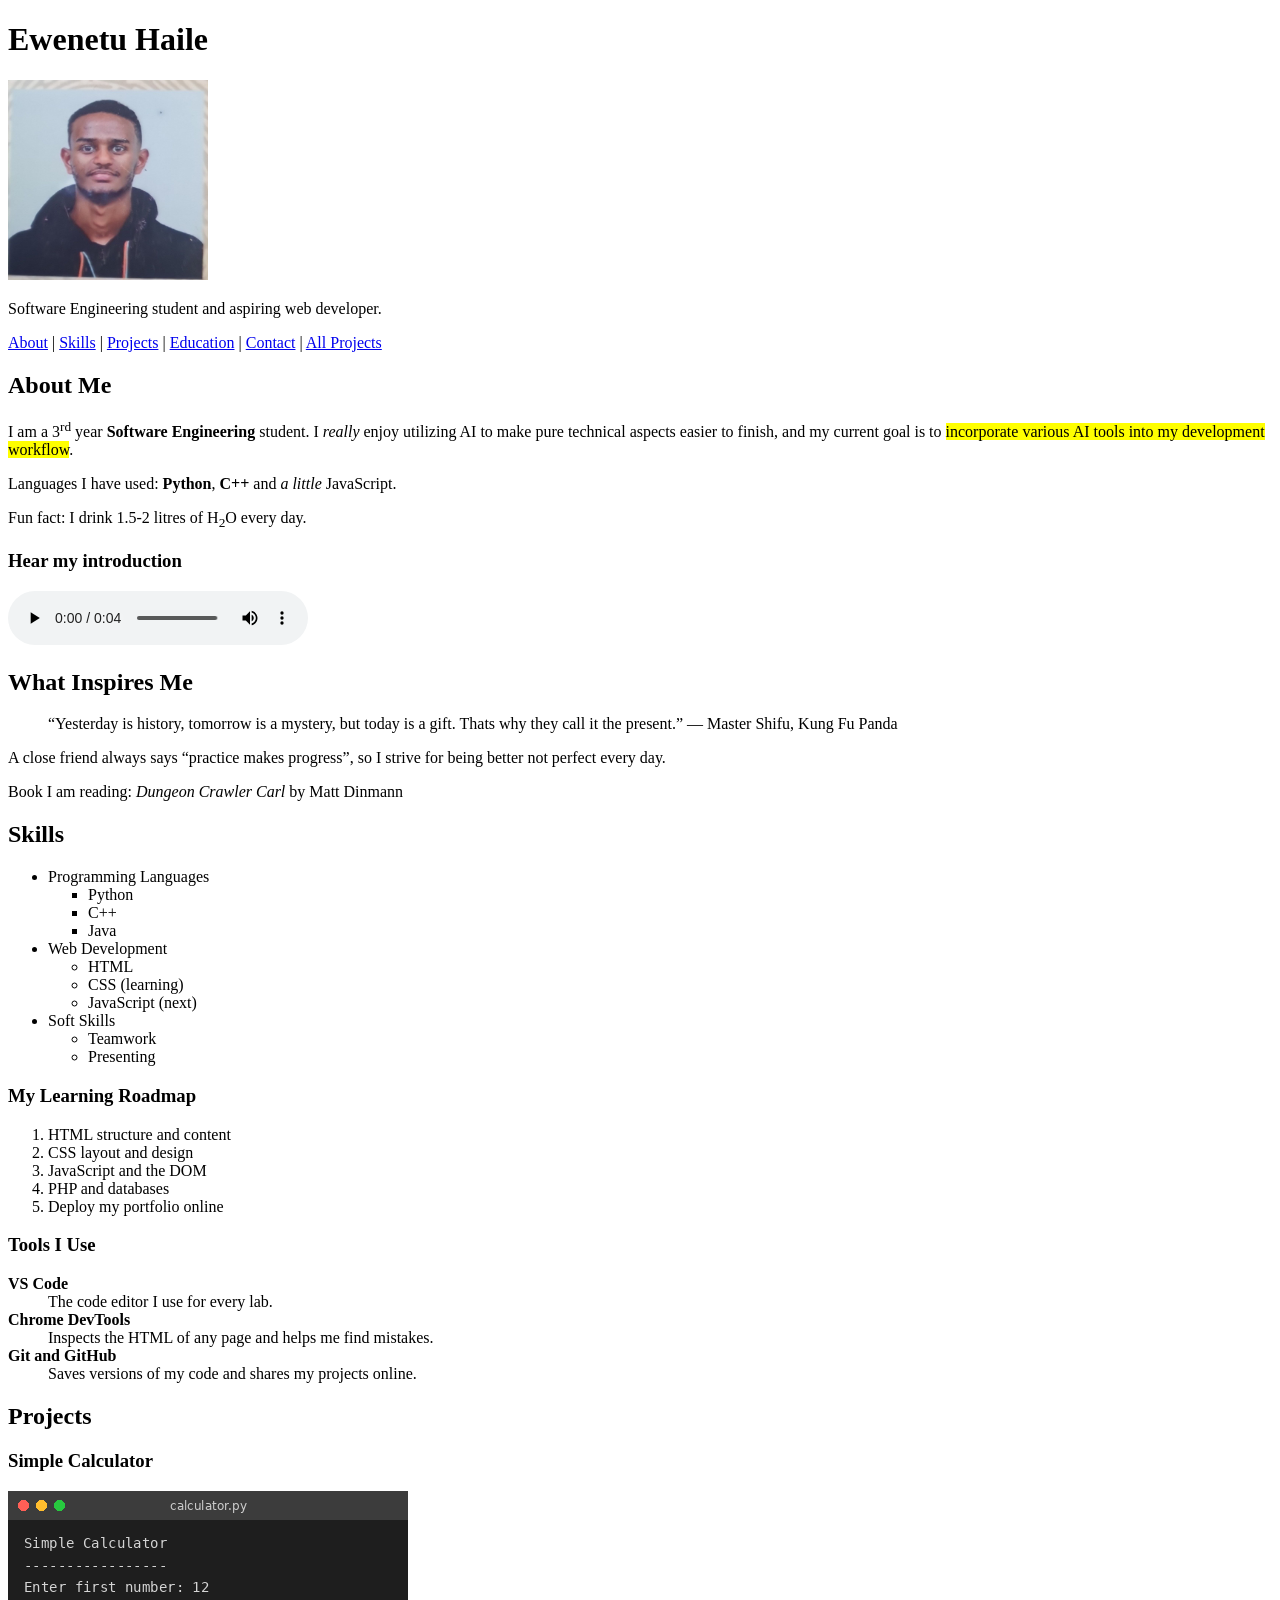
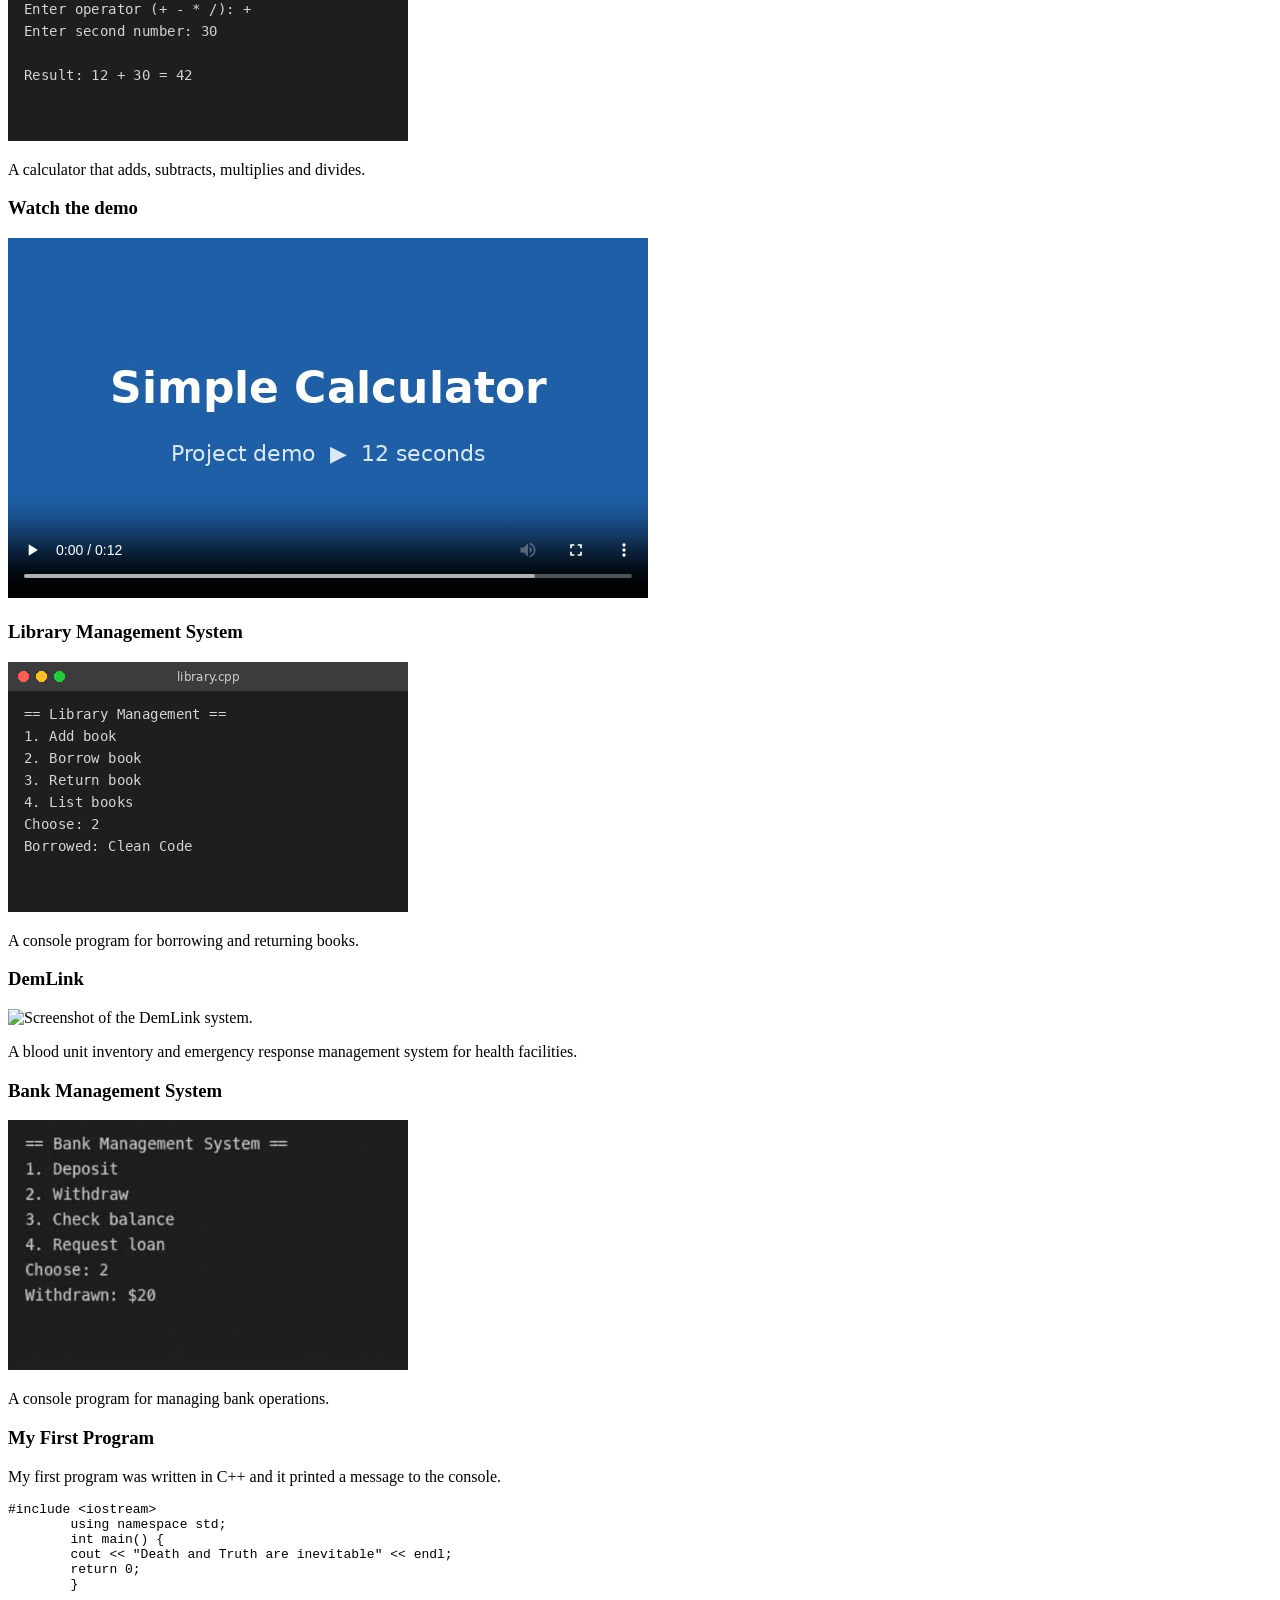
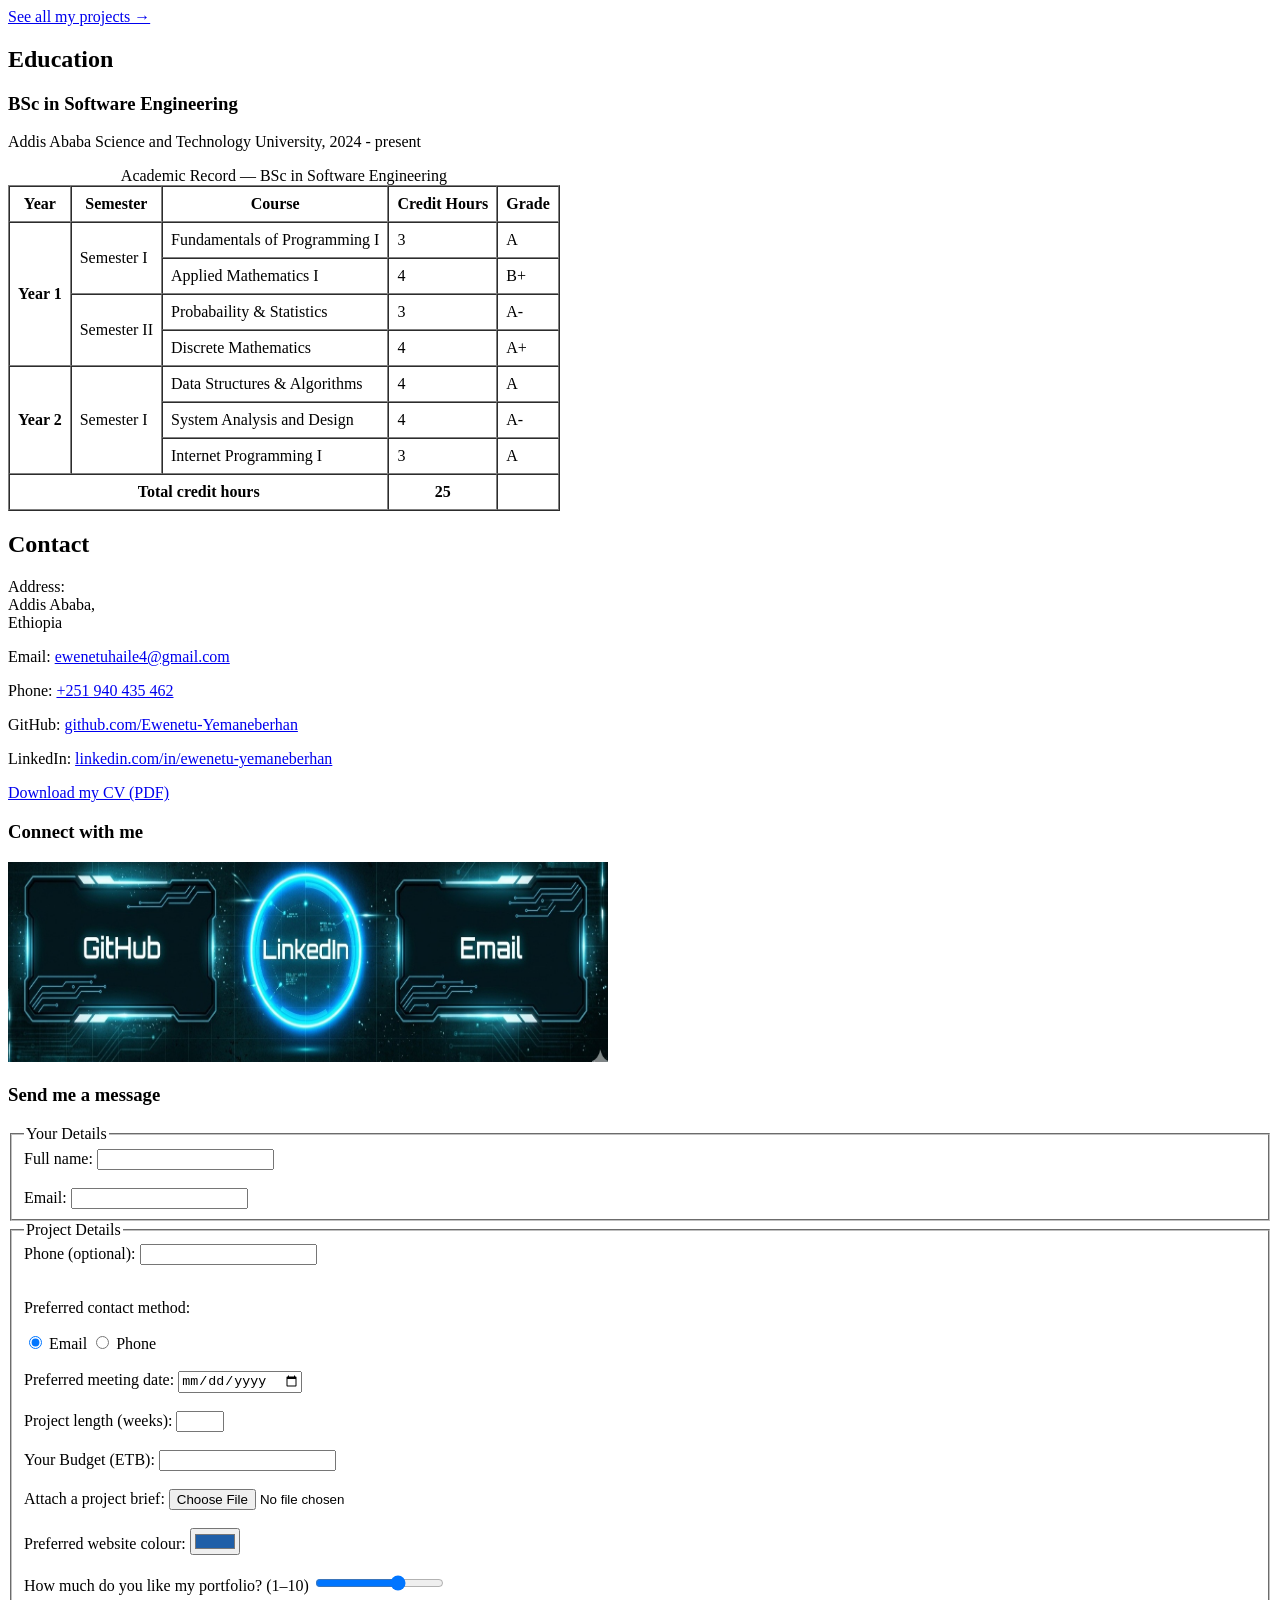
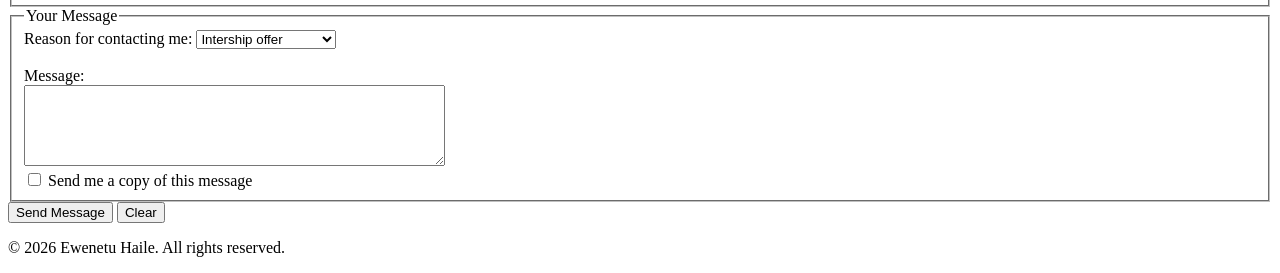
==== index.html @ 0f1acca6 "(L-11)Added audio and video files" ====
<!DOCTYPE html>
<html lang="en">
<head>
    <meta charset="UTF-8">
    <meta name="viewport" content="width=device-width, initial-scale=1.0">
    <meta name="description" content="Portfolio of Ewenetu Haile, Software Engineering
    student and aspiring web developer in Addis Ababa.">
    <meta name="keywords" content="Ewenetu Haile, portfolio, software engineering, web
    developer, HTML">
    <meta name="author" content="Ewenetu Haile">
    <title>Ewenetu Haile | Portfolio</title>
    <link rel="icon" type="image/jpg" href="images/favicon.jpg">
</head>
<body>
<header> 
    <h1>Ewenetu Haile</h1>
    <img src="images/profile.jpg" alt="Portrait of Ewenetu Haile smiling"
     title="Ewenetu Haile" width="200" height="200">
    <p>Software Engineering student and aspiring web developer.</p>
    <nav>
        <a href="#about">About</a> |
        <a href="#skills">Skills</a> |
        <a href="#projects">Projects</a> |
        <a href="#education">Education</a> |
        <a href="#contact">Contact</a> |
        <a href="projects.html">All Projects</a>
    </nav>
</header>
<main>

    <section id="about">
        <h2>About Me</h2>
        <p>I am a 3<sup>rd</sup> year <strong>Software Engineering</strong> student.
        I <em>really</em> enjoy utilizing AI to make pure technical aspects easier to finish, and my current goal is to
        <mark>incorporate various AI tools into my development workflow</mark>.</p>
        <p>Languages I have used: <b>Python</b>, <b>C++</b> and <i>a little</i>
        JavaScript.</p>
        <p>Fun fact: I drink 1.5-2 litres of H<sub>2</sub>O every day.</p>
    <h3>Hear my introduction</h3>
    <audio controls>
        <source src="media/intro.mp3" type="audio/mpeg">
        Your browser does not support the audio element.
    </audio>
    </section>
    <aside>

        <h2>What Inspires Me</h2>
        <blockquote>
        “Yesterday is history, tomorrow is a mystery, but today is a gift. Thats why they call it the present.” — Master Shifu, Kung Fu Panda
        </blockquote>
        <p>A close friend always says <q>practice makes progress</q>, so I strive for being better not perfect every day.</p>
        <p>Book I am reading: <cite>Dungeon Crawler Carl</cite> by Matt Dinmann</p>
    </aside>

    
    <section id="skills">
    <h2>Skills</h2>
    <ul>
      <li>Programming Languages
        <ul type="square">
            <li>Python</li>
            <li>C++</li>
            <li>Java</li>
        </ul>
        </li>
        <li>Web Development
            <ul type="circle">
                <li>HTML</li>
                <li>CSS (learning)</li>
                <li>JavaScript (next)</li>
            </ul>
        </li>
        <li>Soft Skills
            <ul>
                <li>Teamwork</li>
                <li>Presenting</li>
            </ul>
        </li>
    </ul>
    <h3>My Learning Roadmap</h3>
    <ol type="1">
    <li>HTML structure and content</li>
    <li>CSS layout and design</li>
    <li>JavaScript and the DOM</li>
    <li>PHP and databases</li>
    <li>Deploy my portfolio online</li>
    </ol>

    <h3>Tools I Use</h3>
    <dl>
    <dt><b>VS Code</b></dt>
    <dd>The code editor I use for every lab.</dd>
    <dt><b>Chrome DevTools</b></dt>
    <dd>Inspects the HTML of any page and helps me find mistakes.</dd>
    <dt><b>Git and GitHub</b></dt>
    <dd>Saves versions of my code and shares my projects online.</dd>
    </dl>
</section>

    <section id="projects">
    <h2>Projects</h2>
    <article>
        <h3>Simple Calculator</h3>
        <img src="images/project-calculator.png" alt="Screenshot of the calculator showing 12
        + 30 = 42"
        width="400" height="250">
        <p>A calculator that adds, subtracts, multiplies and divides.</p>
    <h3>Watch the demo</h3>
        <video controls poster="images/project-demo-poster.jpg" width="640" height="360">
        <source src="media/project-demo.mp4" type="video/mp4">
        <source src="media/project-demo.webm" type="video/webm">
        <track src="media/project-demo.vtt" kind="captions" srclang="en" label="English"
    default>
        Your browser does not support the video tag.
    </video>
    
    </article>
    <article>
        <h3>Library Management System</h3>
        <img src="images/project-library.png" alt="Screenshot of the library management system showing borrow function."
        width="400" height="250">
        <p>A console program for borrowing and returning books.</p>
    </article>
    <article>
        <h3>DemLink</h3>
        <img src="images/project-demlink.jpg" alt="Screenshot of the DemLink system."
        width="400" height="250">
        <p>A blood unit inventory and emergency response management system for health facilities.</p>
    </article>
    <article>
        <h3>Bank Management System</h3>
        <img src="images/project-bank.jpg" alt="Screenshot of the bank management system."
        width="400" height="250">
        <p>A console program for managing bank operations.</p>
    </article>
    <article>
        <h3>My First Program</h3>
        <p>My first program was written in C++ and it printed a message to the console.</p>
        <pre><code>#include &ltiostream&gt
        using namespace std;
        int main() {
        cout &lt&lt "Death and Truth are inevitable" &lt&lt endl;
        return 0;
        }</code></pre>
    </article>
    <p><a href="projects.html">See all my projects →</a></p>
    </section>
   

    <section id="education">
    <h2>Education</h2>
    <h3>BSc in Software Engineering</h3>
    <p>Addis Ababa Science and Technology University, 2024 - present</p>
    <table border="1" cellpadding="8" cellspacing="0">
        <caption>Academic Record — BSc in Software Engineering</caption>
        <thead>
            <tr>
                <th>Year</th>
                <th>Semester</th>
                <th>Course</th>
                <th>Credit Hours</th>
                <th>Grade</th>
            </tr>
        </thead>
        <tbody>
            <tr>
                <th rowspan="4">Year 1</th>
                <td rowspan="2">Semester I</td>
                <td>Fundamentals of Programming I</td>
                <td>3</td>
                <td>A</td>
            </tr>
            <tr>
                <!-- Year and Semester are already covered -->
                <td>Applied Mathematics I</td>
                <td>4</td>
                <td>B+</td>
            </tr>
            <tr>
                <!-- Year is still covered -->
                <td rowspan="2">Semester II</td>
                <td>Probabaility  &amp; Statistics</td>
            <td>3</td>
            <td>A-</td>
        </tr>
        <tr>
            <td>Discrete Mathematics</td>
            <td>4</td>
            <td>A+</td>
        </tr>
        <tr>
            <th rowspan="4">Year 2</th>
            <td rowspan="4">Semester I</td>
            <td>Data Structures &amp; Algorithms</td>
            <td>4</td>
            <td>A</td>
        </tr>
        <tr>
            <td>System Analysis and Design</td>
            <td>4</td>
            <td>A-</td>
        </tr>
        <tr>
            <td>Internet Programming I</td>
            <td>3</td>
            <td>A</td>
        </tr>
    </tbody>
    <tfoot>
        <tr>
            <th colspan="3">Total credit hours</th>
            <th>25</th>
            <th></th>
        </tr>

    </tfoot>
</table>
</section>  
    

    <section id="contact">
    <h2>Contact</h2>
    <p>Address:<br>Addis Ababa,<br>Ethiopia</p>
    <p>Email: <a href="mailto:ewenetuhaile4@gmail.com">ewenetuhaile4@gmail.com</a></p>
    <p>Phone: <a href="tel:+251940435462">+251 940 435 462</a></p>
    <p>GitHub: <a href="https://github.com/Ewenetu-Yemaneberhan">github.com/Ewenetu-Yemaneberhan</a></p>
    <p>LinkedIn: <a
    href="https://www.linkedin.com/in/ewenetu-yemaneberhan">linkedin.com/in/ewenetu-yemaneberhan</a></p>
    <p><a href="files/cv.pdf" download>Download my CV (PDF)</a></p>
    
    <h3>Connect with me</h3>
    <img src="images/connect-banner.jpg" usemap="#connectmap"
    alt="Connect banner: GitHub, LinkedIn, Email" width="600" height="200">
    <map name="connectmap">
    <area shape="rect" coords="20,40,180,160"
    href="https://github.com/Ewenetu-Yemaneberhan" alt="GitHub">
    <area shape="circle" coords="300,100,70"
    href="https://www.linkedin.com/in/ewenetu-yemaneberhan" alt="LinkedIn">
    <area shape="rect" coords="420,40,580,160"
    href="mailto:ewenetuhaile4@gmail.com" alt="Email">
    <h3>Send me a message</h3>
        <form action="thank-you.html" method="post" enctype="multipart/form-data">
        <fieldset>
        <legend>Your Details</legend>
        <label for="fullname">Full name:</label>
        <input type="text" id="fullname" name="fullname" required>
        <br><br>
        <label for="email">Email:</label>
        <input type="email" id="email" name="email" required>
        </fieldset>
        <fieldset>
        <legend>Project Details</legend>
            <label for="phone">Phone (optional):</label>
            <input type="text" id="phone" name="phone"
            pattern="0[79][0-9]{8}" title="10 digits starting with 09 or 07">
            <br><br>
            <p>Preferred contact method:</p>
            <input type="radio" id="by-email" name="contact-method" value="email" checked>
            <label for="by-email">Email</label>
            <input type="radio" id="by-phone" name="contact-method" value="phone">
            <label for="by-phone">Phone</label>
            <br><br>
            <label for="meeting">Preferred meeting date:</label>
            <input type="date" id="meeting" name="meeting" min="2026-11-01">
            <br><br>
            <label for="weeks">Project length (weeks):</label>
            <input type="number" id="weeks" name="weeks" min="1" max="52" step="1">
            <br><br>
            <label for="budget">Your Budget (ETB):</label>
            <input type="number" id="budget" name="budget" min="1000" step="500">
            <br><br>
            <label for="brief">Attach a project brief:</label>
            <input type="file" id="brief" name="brief">
            <br><br>
            <label for="colour">Preferred website colour:</label>
            <input type="color" id="colour" name="colour" value="#1f5fa8">
            <br><br>
            <label for="rating">How much do you like my portfolio? (1–10)</label>
            <input type="range" id="rating" name="rating" min="1" max="10" value="7">
        </fieldset>
        <fieldset>
            <legend>Your Message</legend>

            <label for="reason">Reason for contacting me:</label>
            <select id="reason" name="reason" required>
                <optgroup label="Work">
                    <option value="internship"> Intership offer</option>
                    <option value="freelance">Freelance project</option>
                    <option value="job">Full-time job</option>
                </optgroup>
                <optgroup label="Study">
                    <option value="group-project">Group project</option>
                    <option value="tutoring">Tutoring</option>
                </optgroup>
                <option value="other">Other</option>
            </select>
            <br><br>
            <Label for="message">Message:</Label><br>
            <textarea id="message" name="message" rows="5" cols="50" required></textarea>
            <br>
            <input type="checkbox" id="copy" name="copy" value="yes">
            <label for="copy">Send me a copy of this message</label>
        </fieldset>
        <button type="submit">Send Message</button>
        <button type="reset">Clear</button>
        </form>
    </section>
</main>
<footer>
    <p>&copy; 2026 Ewenetu Haile. All rights reserved.</p>
</footer>
</body>
</html>
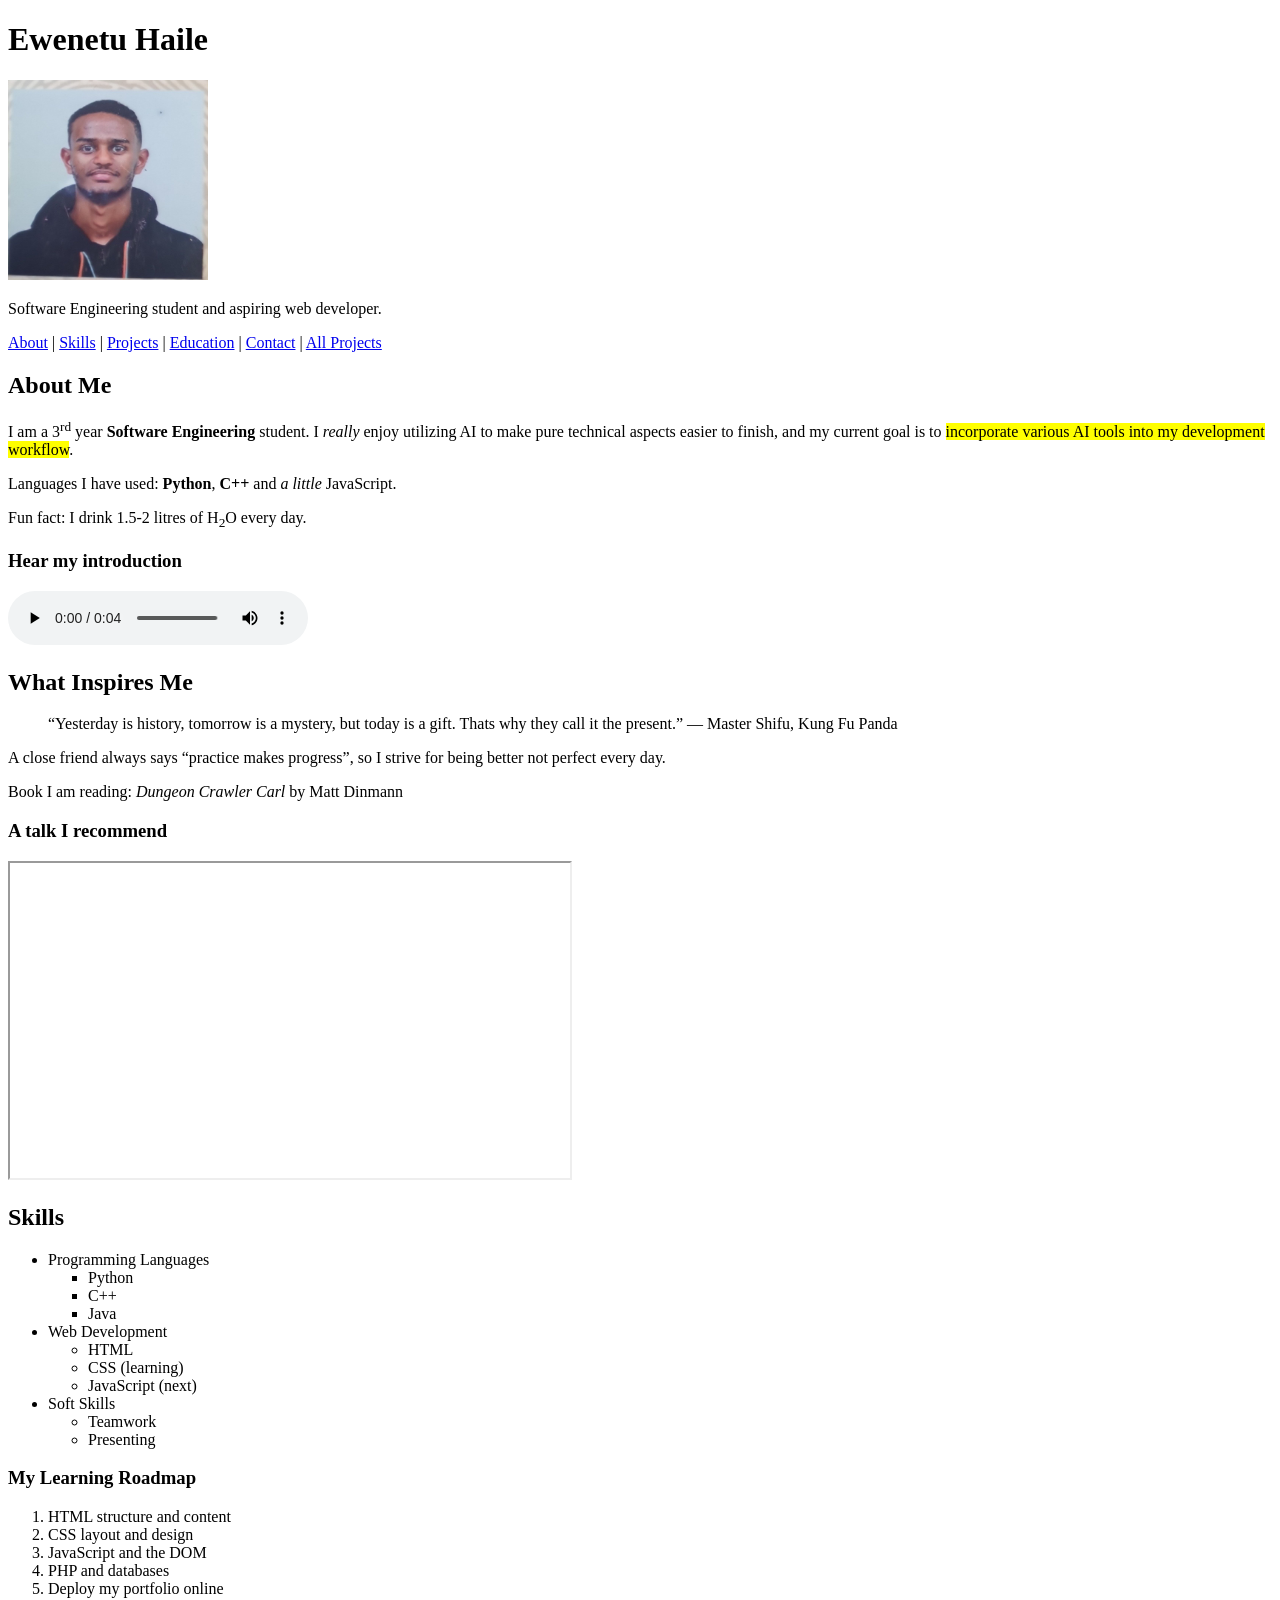
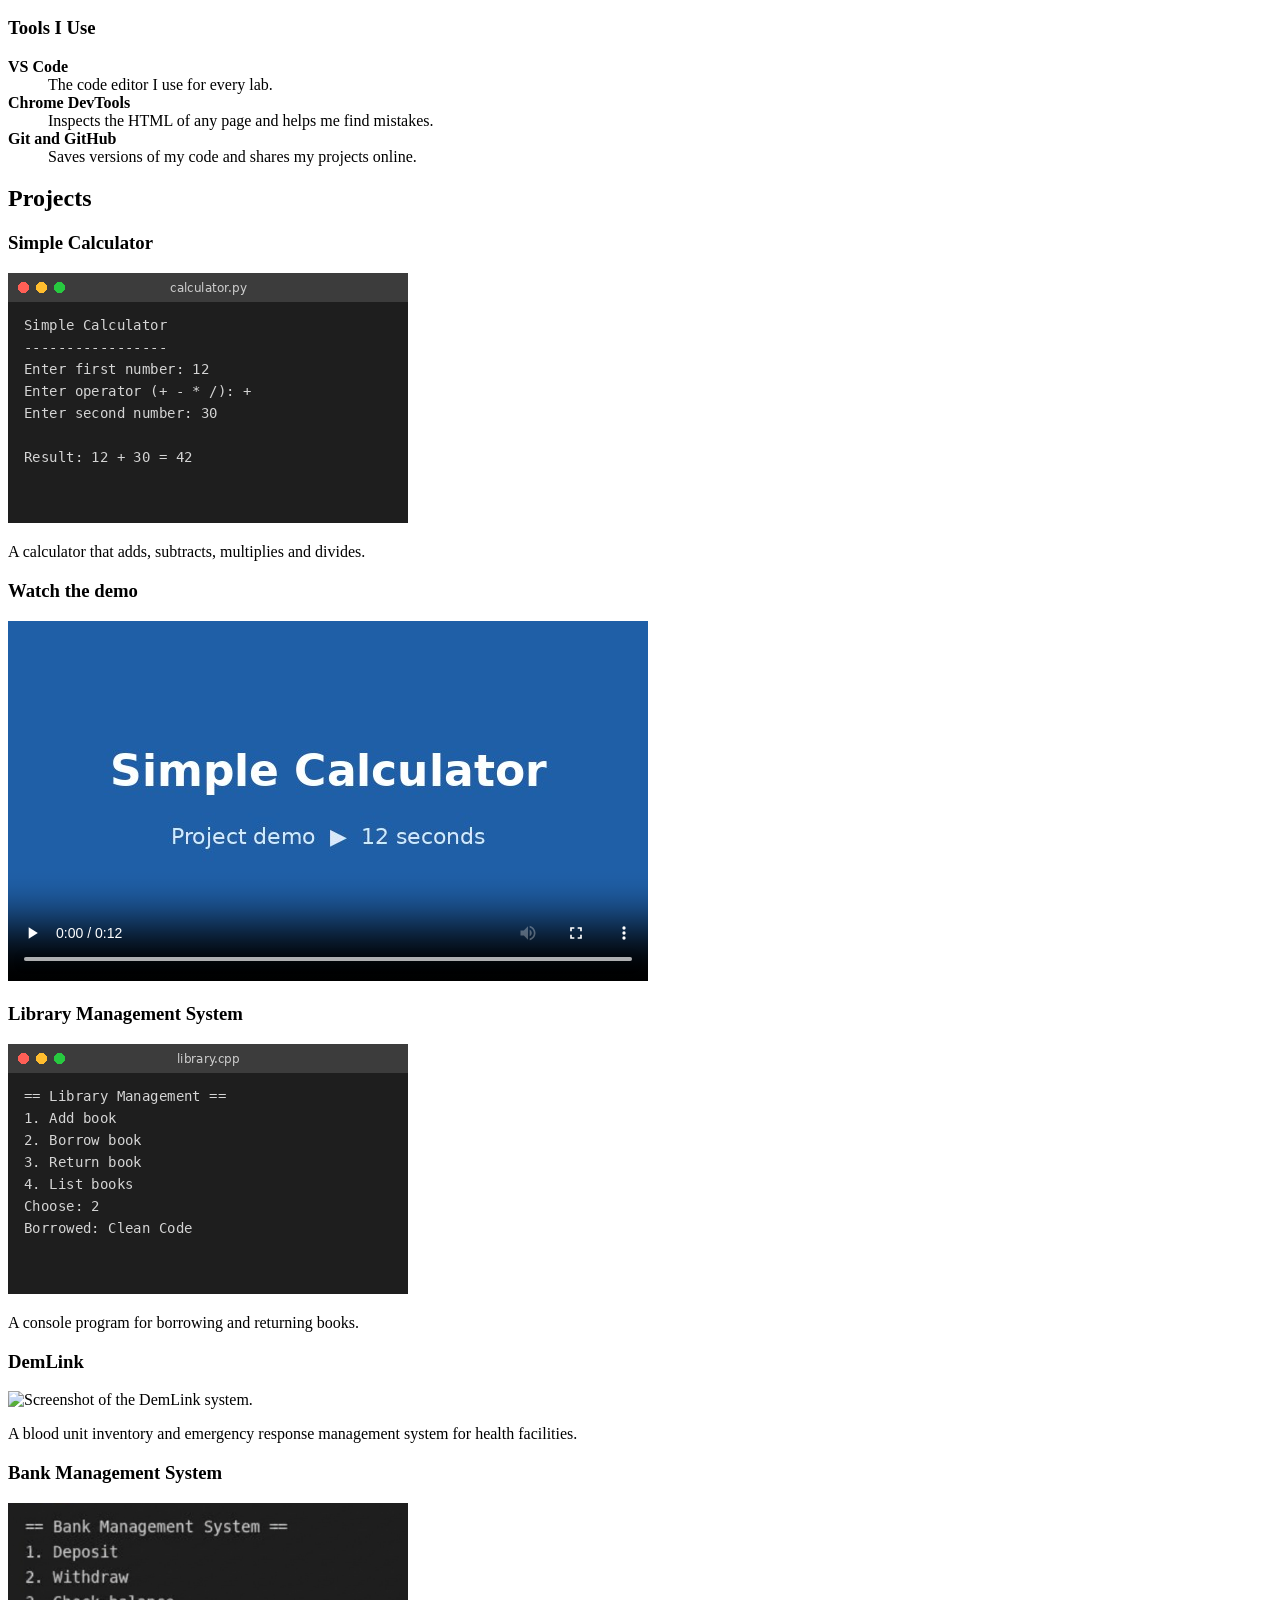
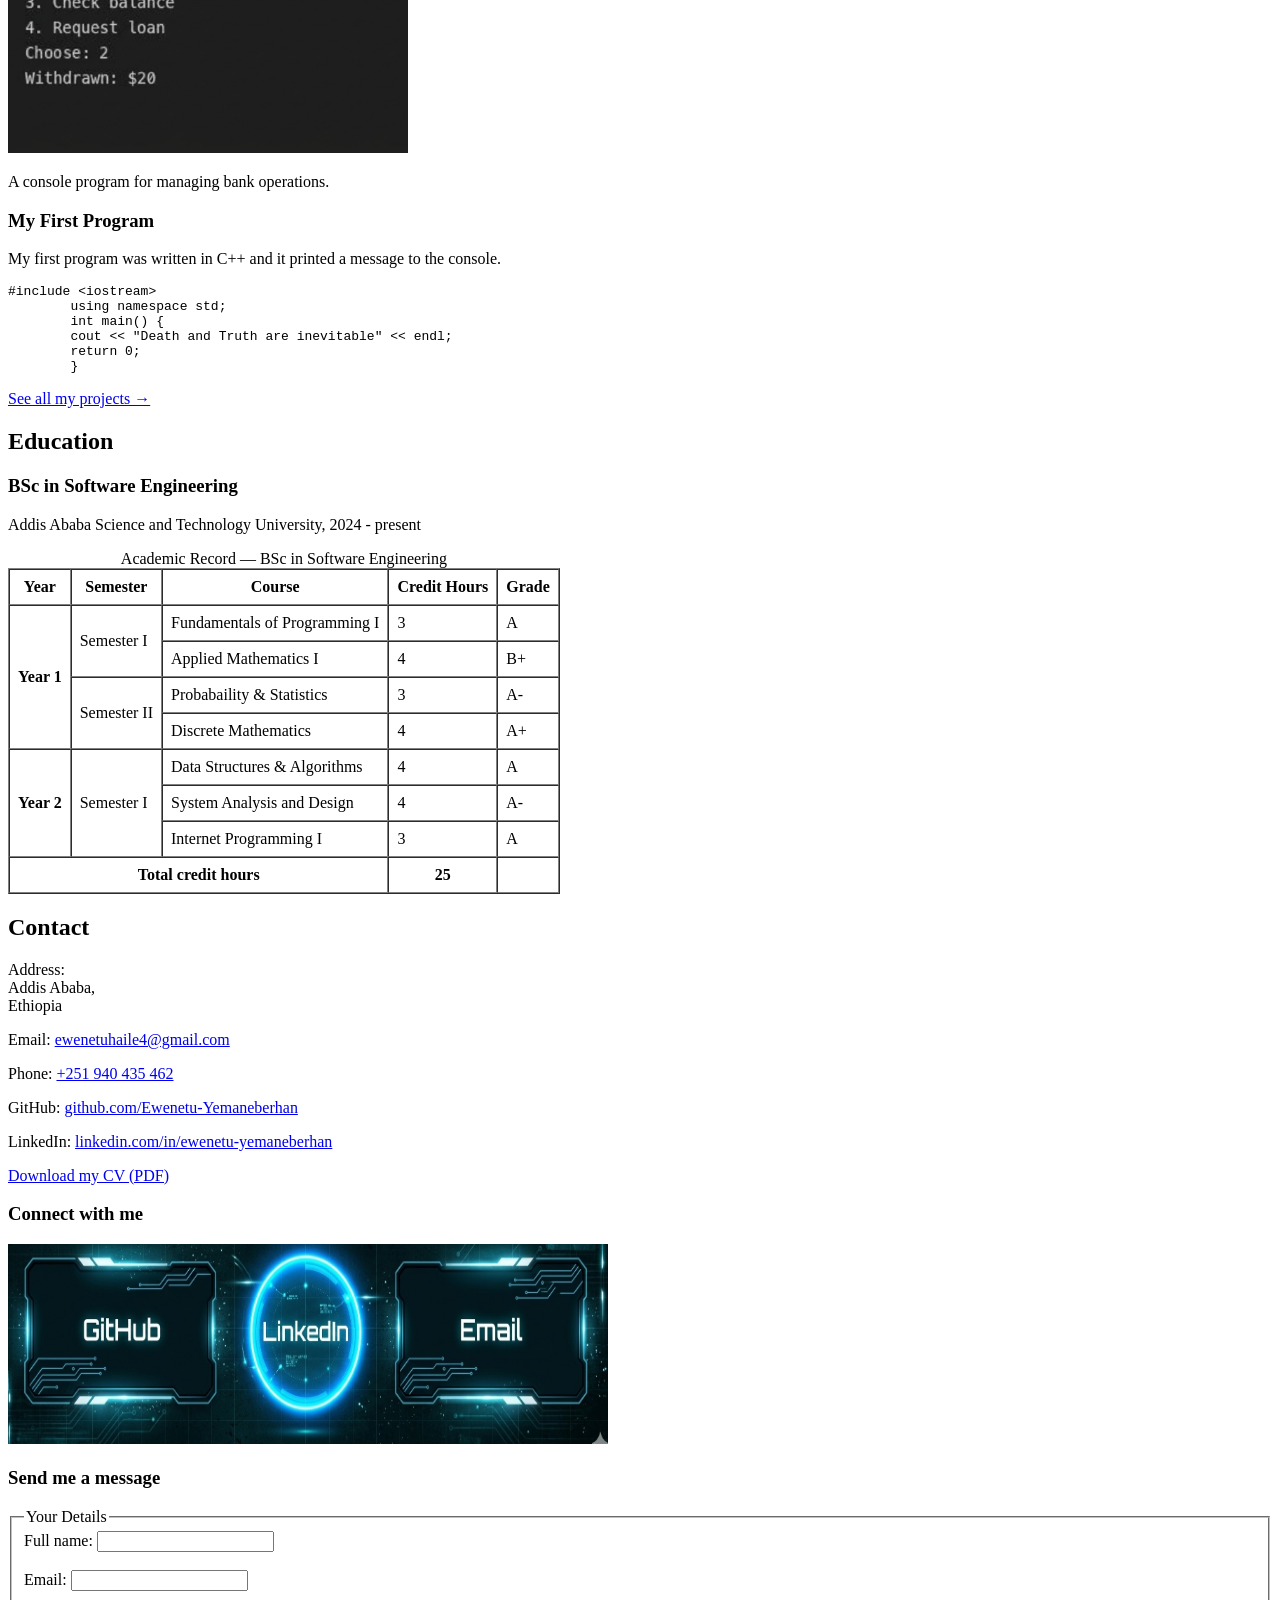
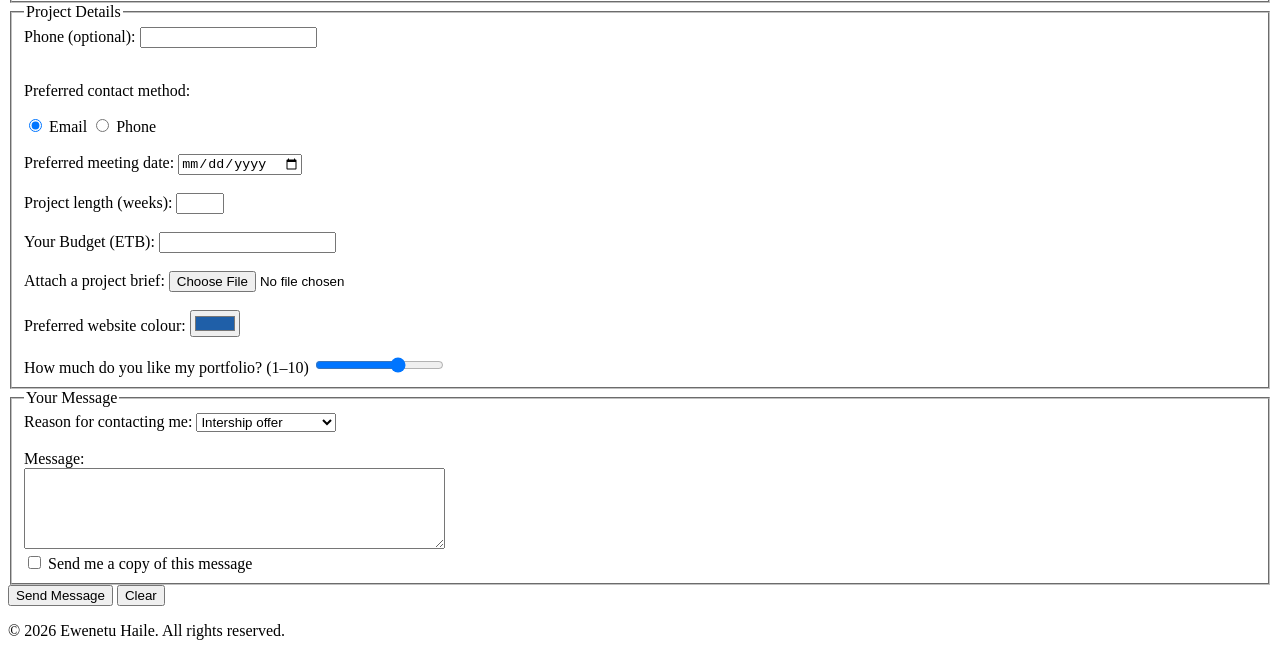
==== commit 90b69cbf: "(L-11) Added embeded video in 'about' section" ====
--- a/index.html
+++ b/index.html
@@ -50,8 +50,16 @@
         </blockquote>
         <p>A close friend always says <q>practice makes progress</q>, so I strive for being better not perfect every day.</p>
         <p>Book I am reading: <cite>Dungeon Crawler Carl</cite> by Matt Dinmann</p>
+        <h3>A talk I recommend</h3>
+        <iframe src="https://www.youtube.com/embed/fnM6AiHYL9U?si=_ms9Xced9PgJ5EAL&amp;start=10"
+                referrerpolicy="strict-origin-when-cross-origin"  
+                width="560" 
+                height="315" 
+                allow="accelerometer; autoplay; clipboard-write; encrypted-media; gyroscope; picture-in-picture" 
+                allowfullscreen>
+        </iframe>
+
     </aside>
-
     
     <section id="skills">
     <h2>Skills</h2>
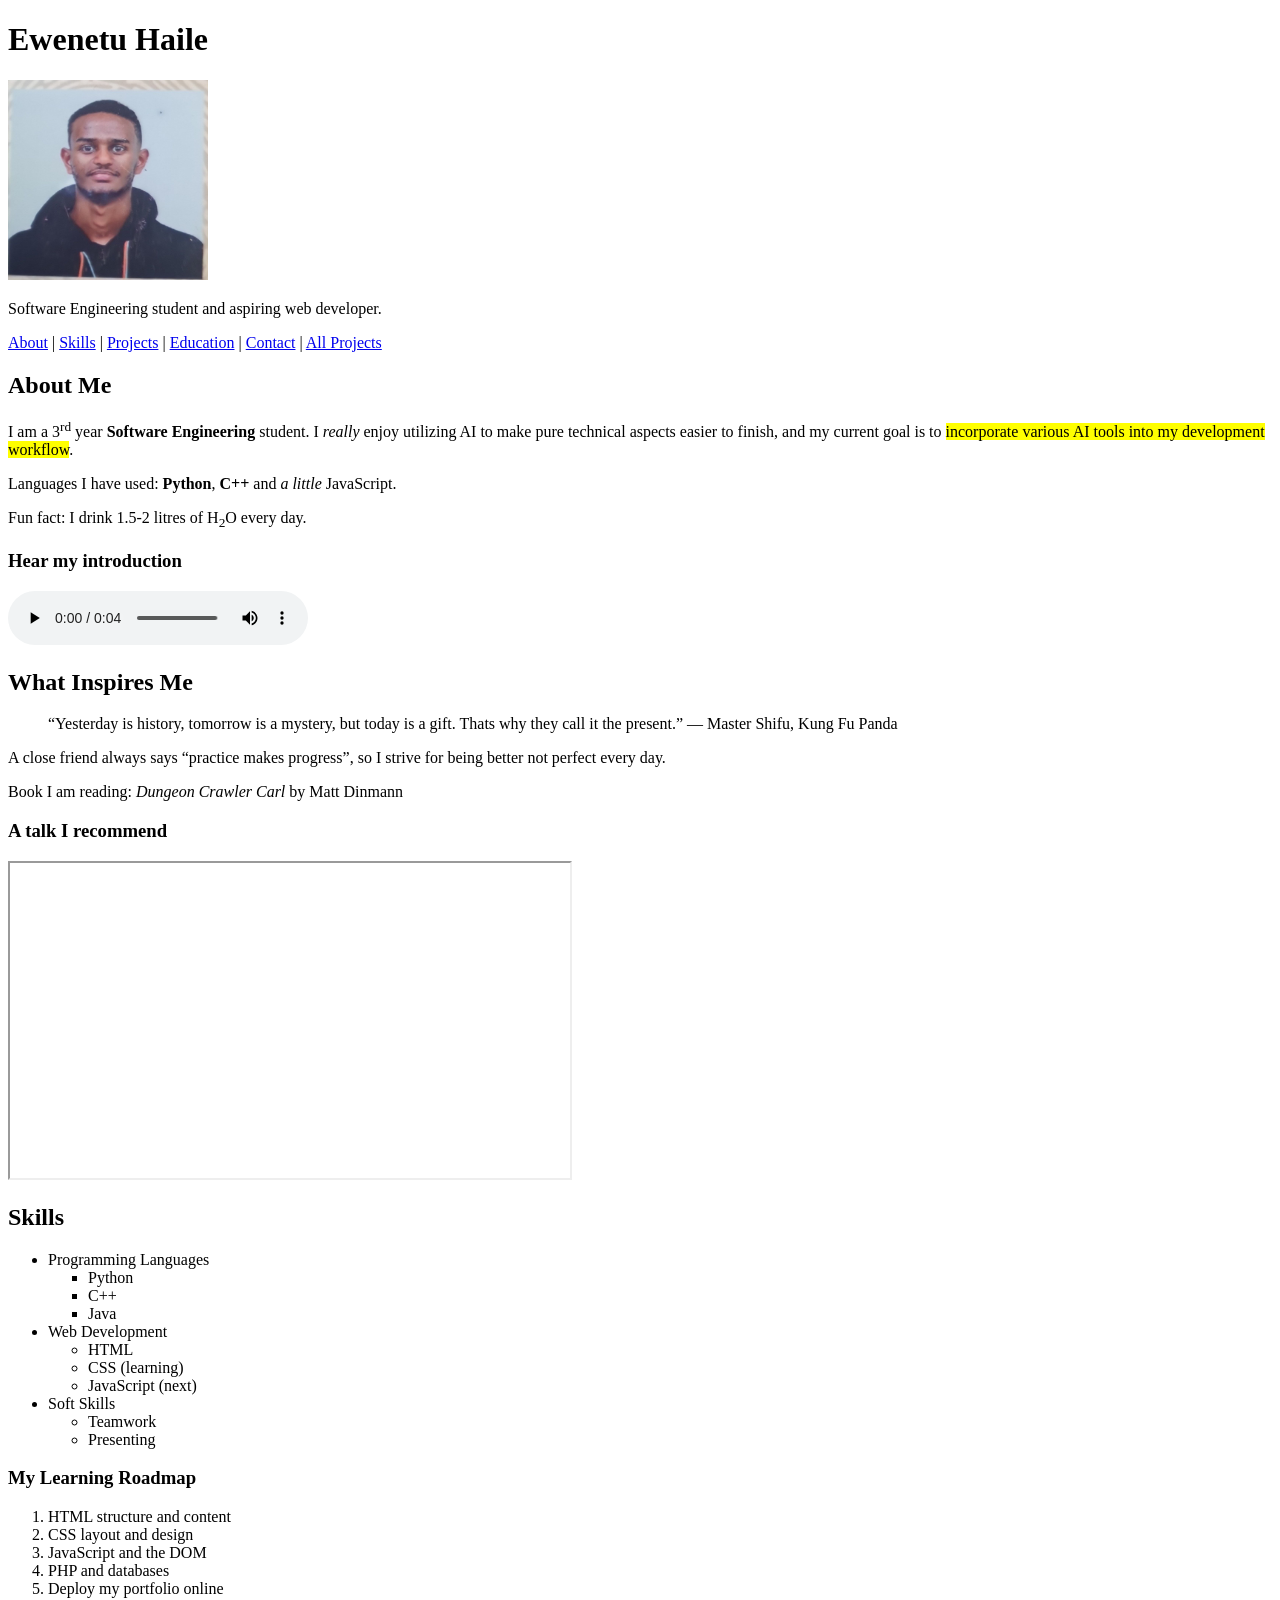
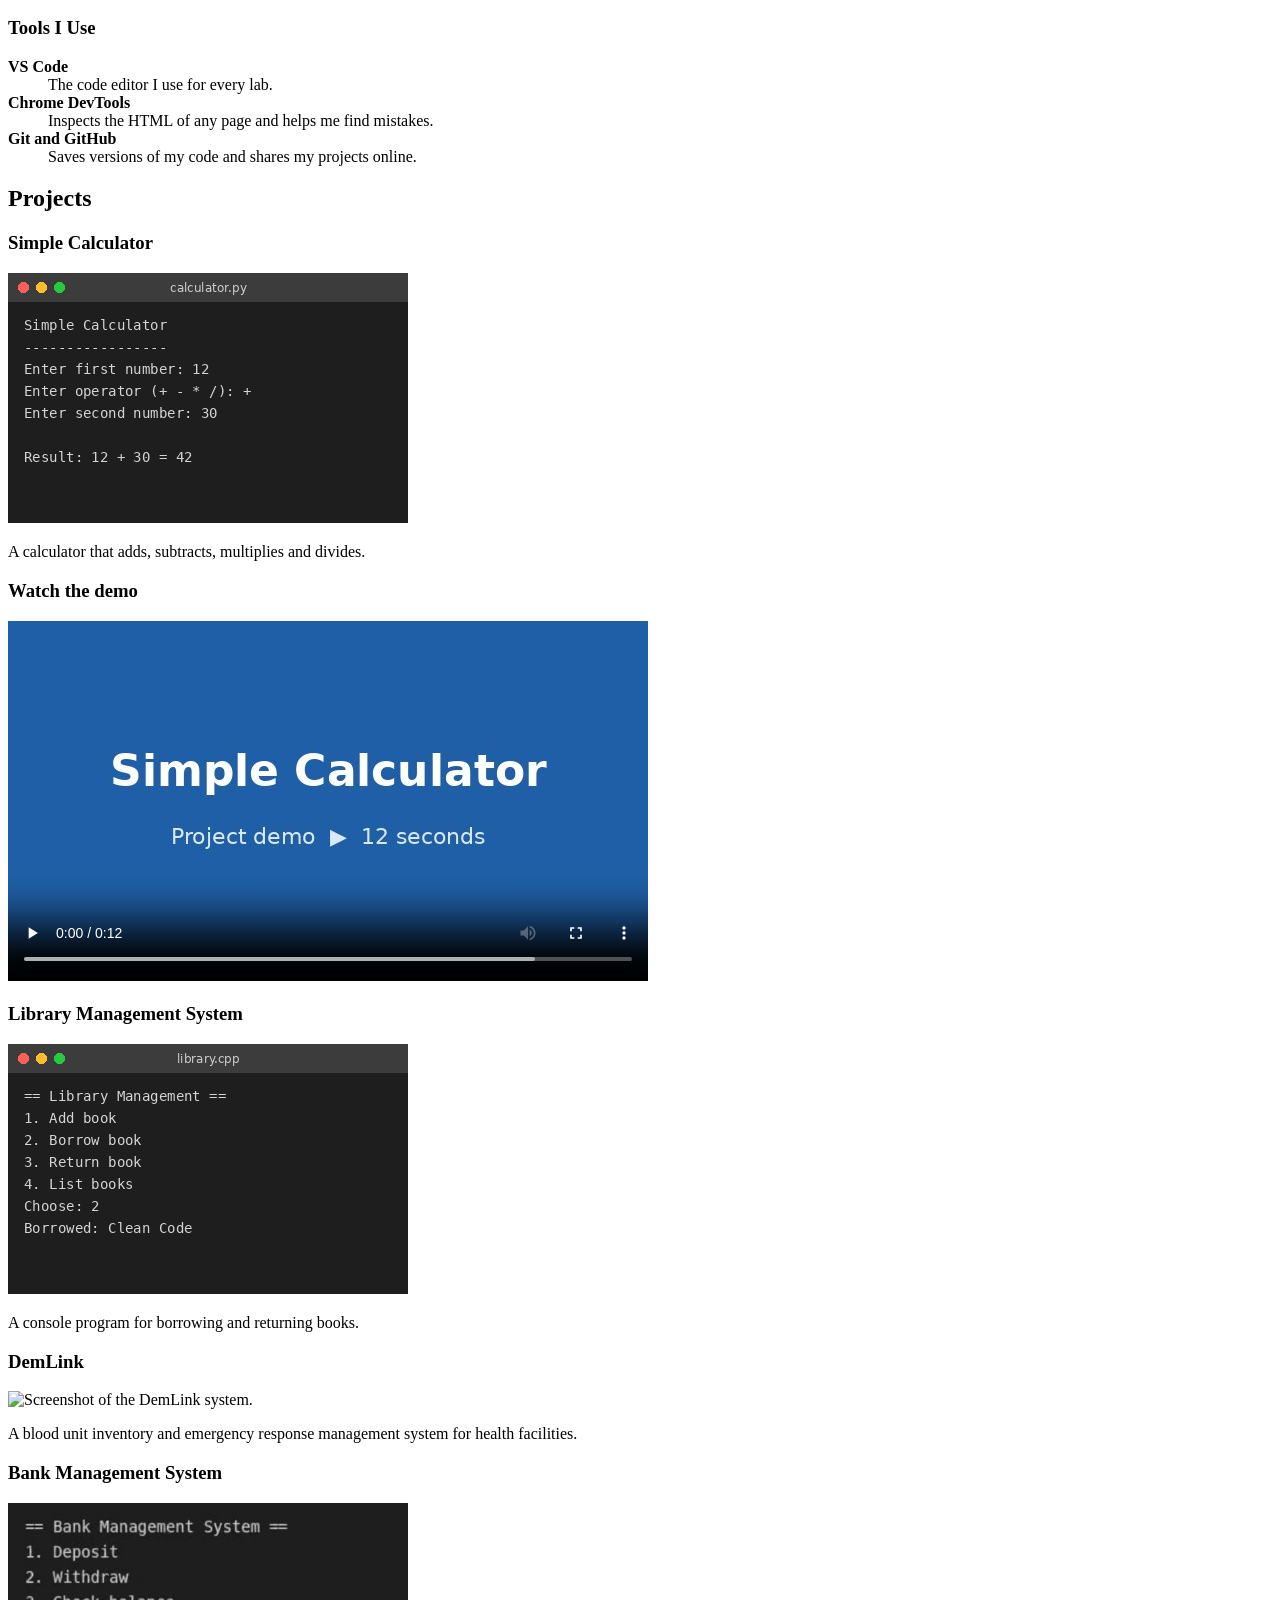
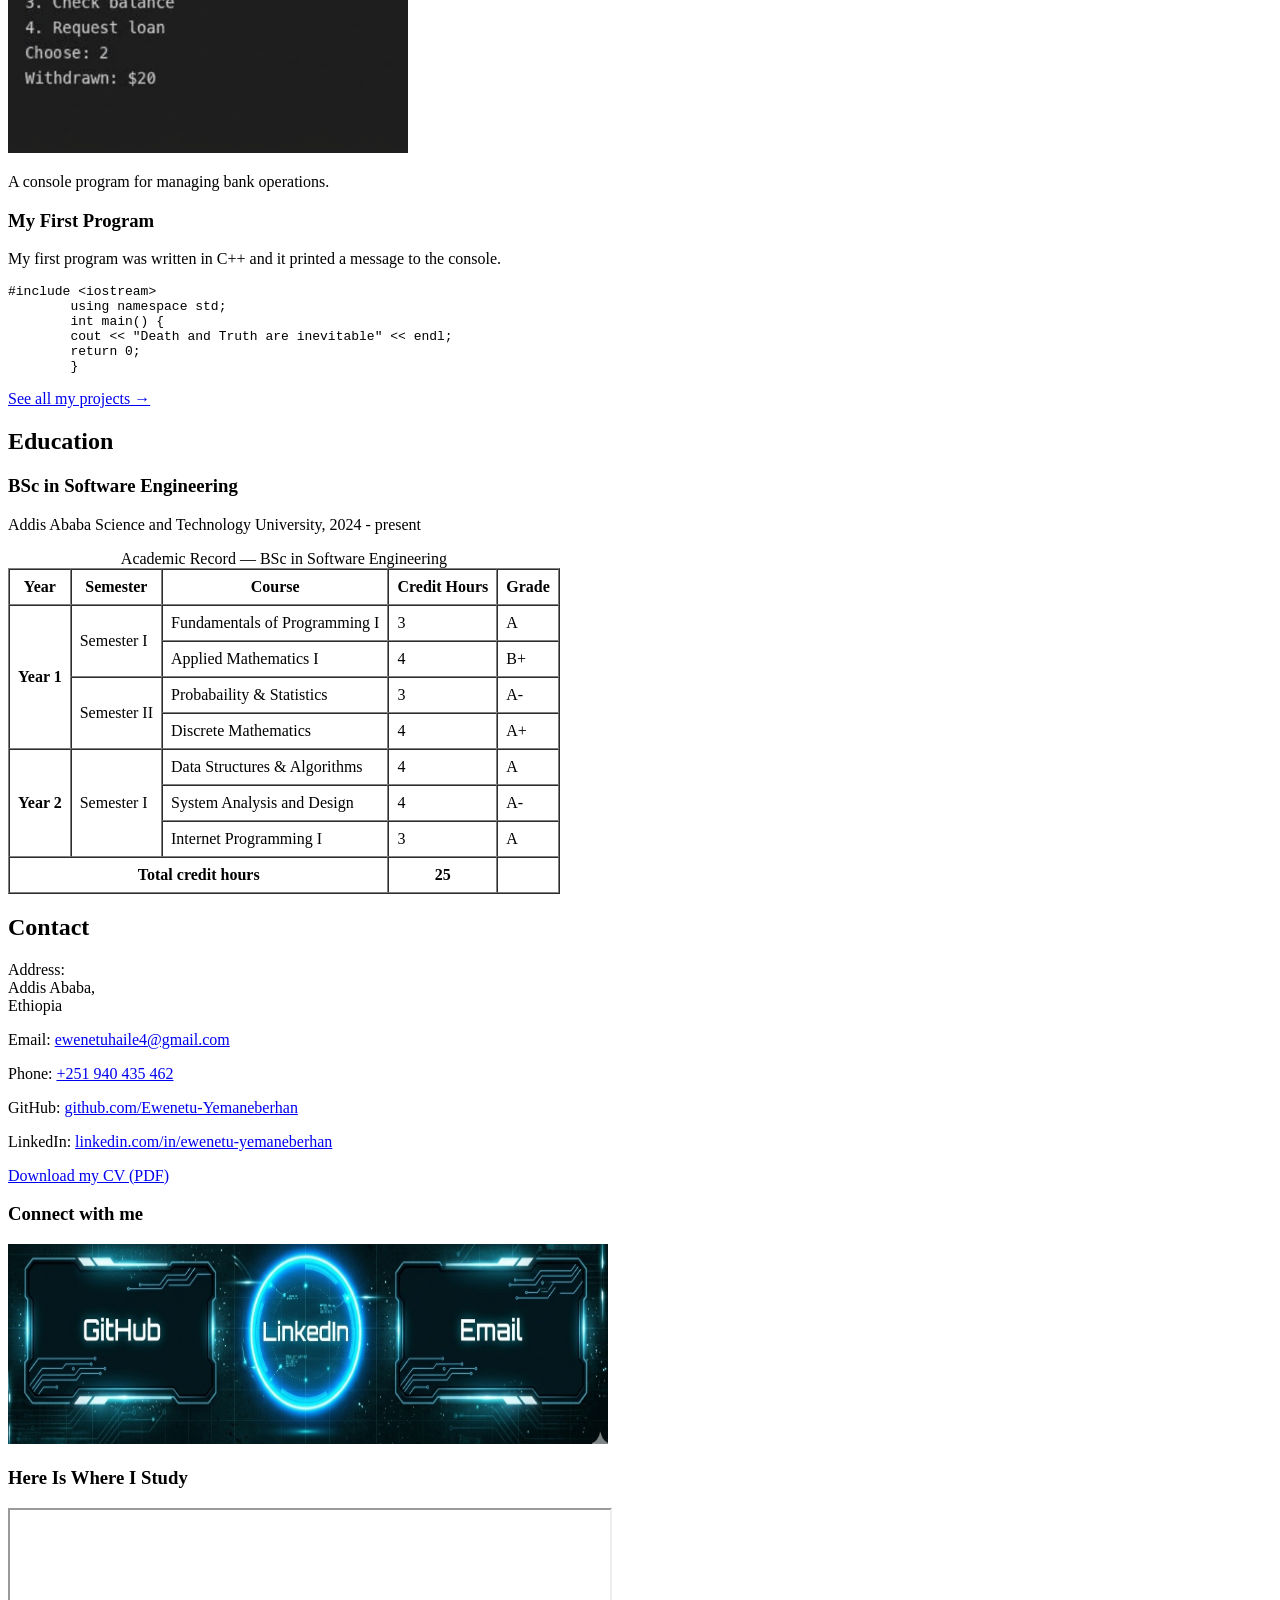
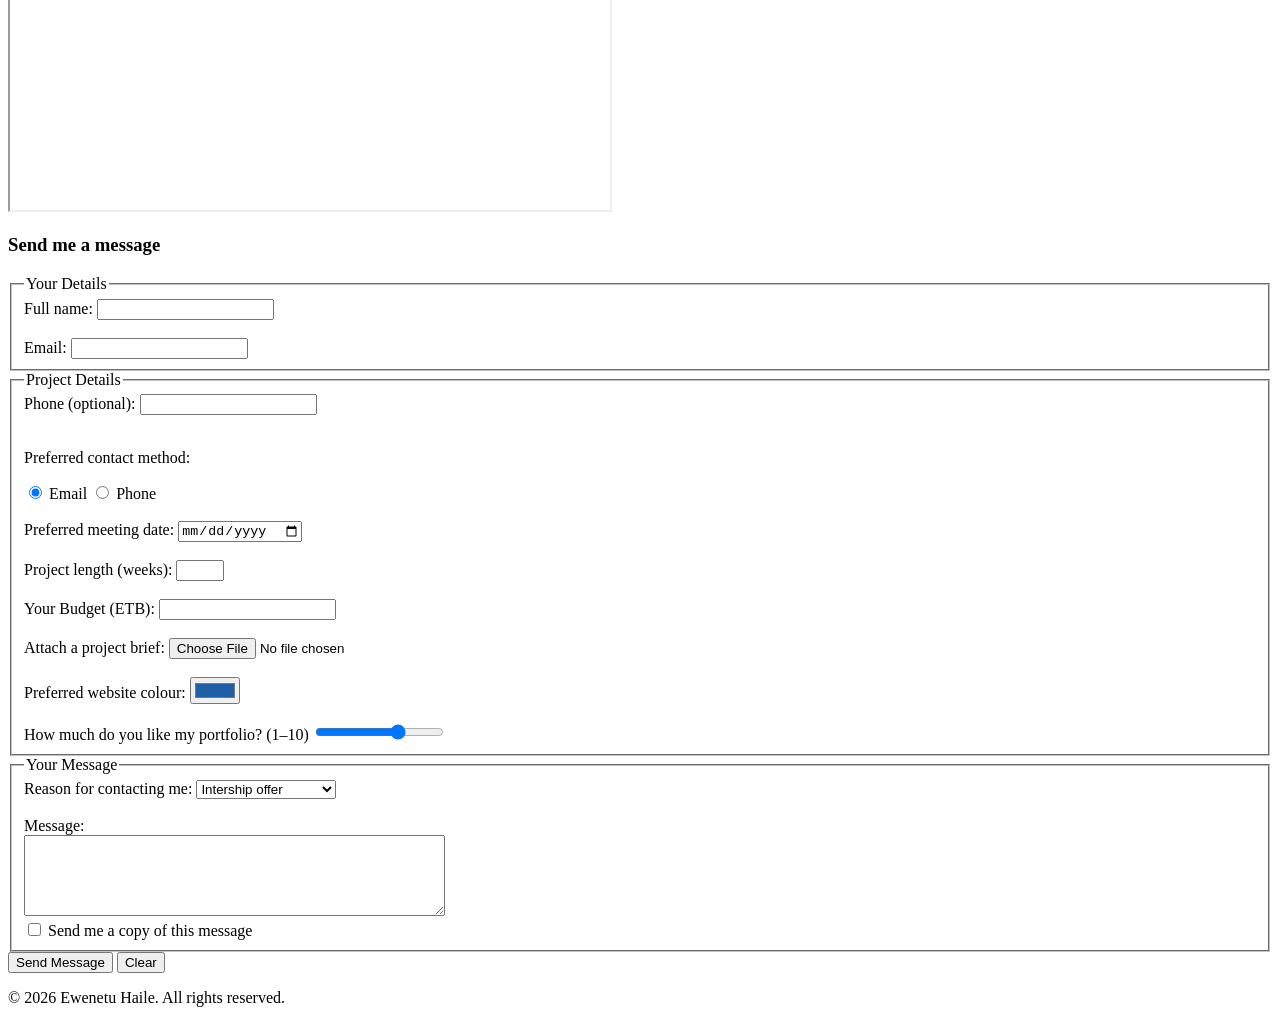
==== commit 0ed1b5af: "(L-11)Added map in 'contact me' section" ====
--- a/index.html
+++ b/index.html
@@ -246,6 +246,14 @@
     href="https://www.linkedin.com/in/ewenetu-yemaneberhan" alt="LinkedIn">
     <area shape="rect" coords="420,40,580,160"
     href="mailto:ewenetuhaile4@gmail.com" alt="Email">
+    <h3>Here Is Where I Study</h3>
+    <iframe src="https://www.google.com/maps/embed?pb=!1m18!1m12!1m3!1d3941.9400687302427!2d38.80756527185439!3d8.885164414258298!2m3!1f0!2f0!3f0!3m2!1i1024!2i768!4f13.1!3m3!1m2!1s0x164b82a7e392203f%3A0xb05f440eacc98f9f!2sAddis%20Ababa%20Science%20and%20Technology%20University!5e0!3m2!1sen!2set!4v1793801655543!5m2!1sen!2set" 
+            width="600" 
+            height="300" 
+            title="Addis Ababa Science and Technology University location on Google Maps"
+            allowfullscreen="" loading="lazy" referrerpolicy="strict-origin-when-cross-origin">
+    </iframe>
+    
     <h3>Send me a message</h3>
         <form action="thank-you.html" method="post" enctype="multipart/form-data">
         <fieldset>
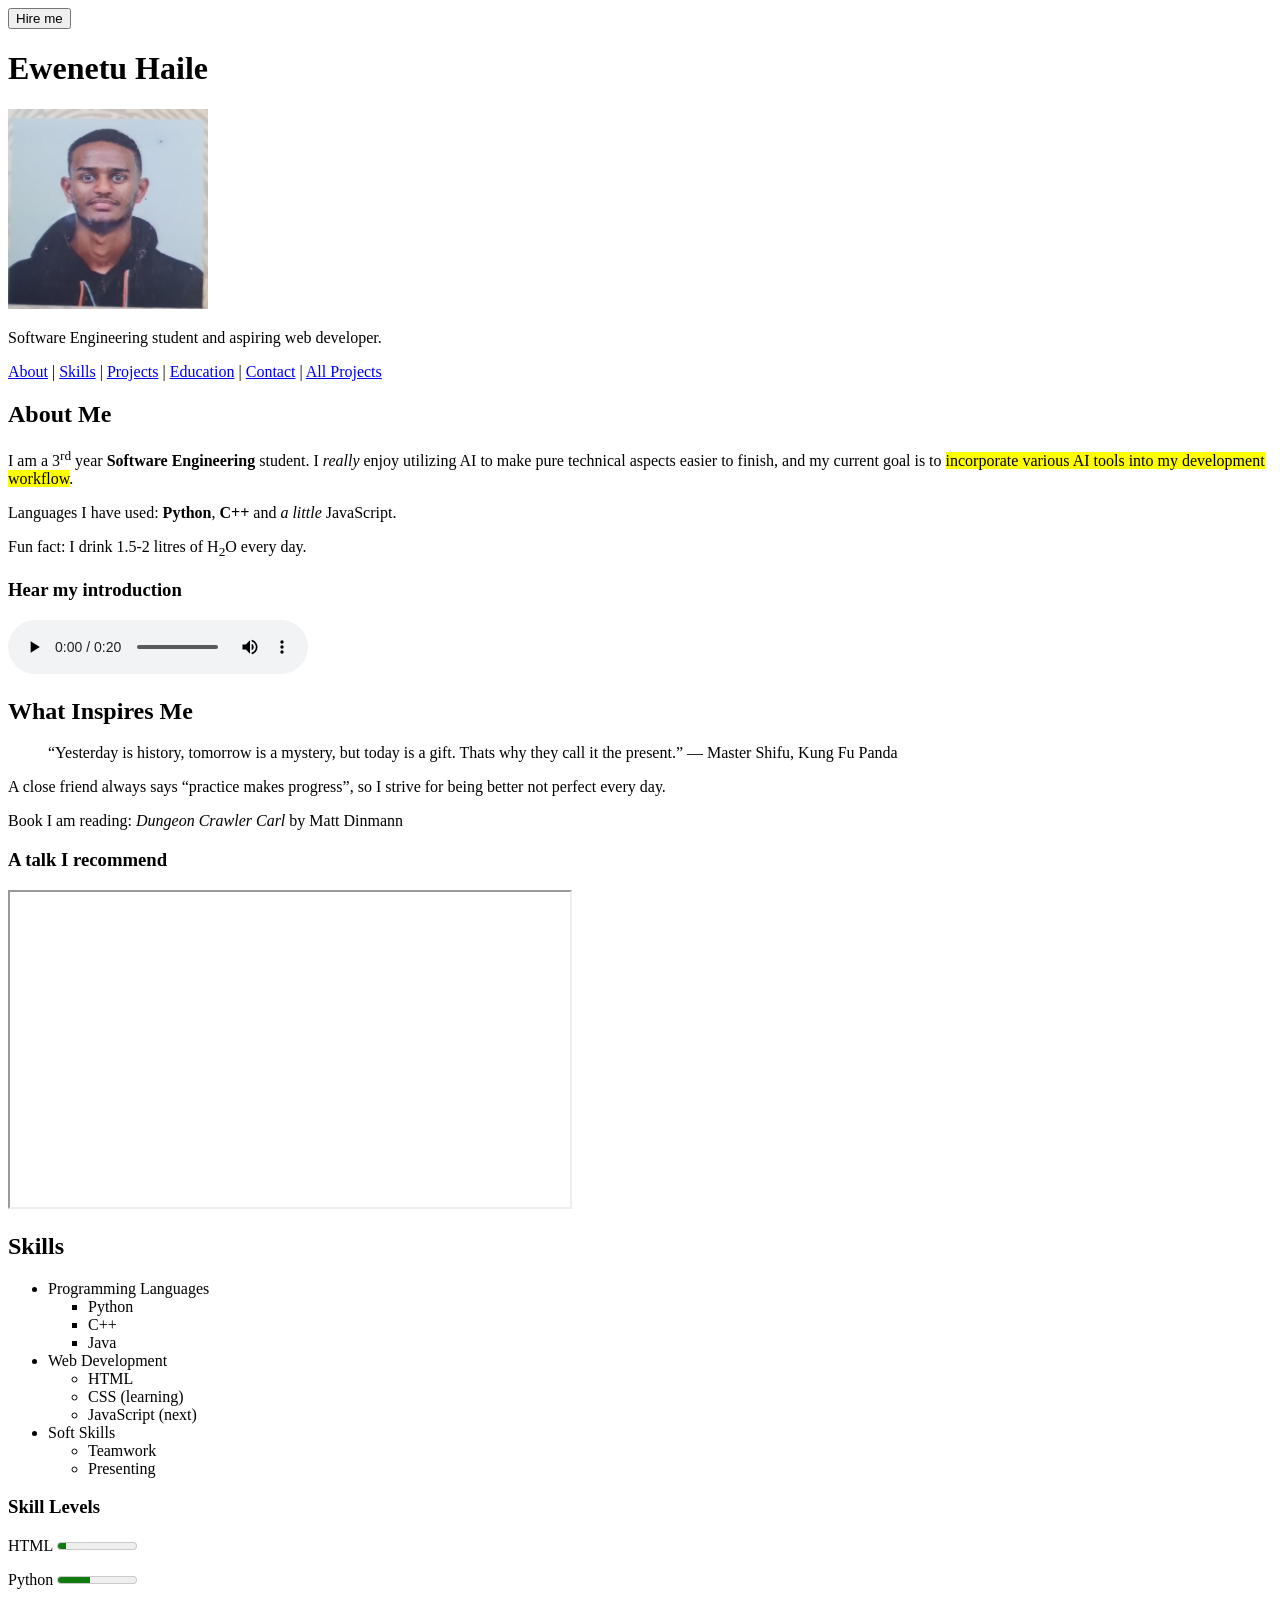
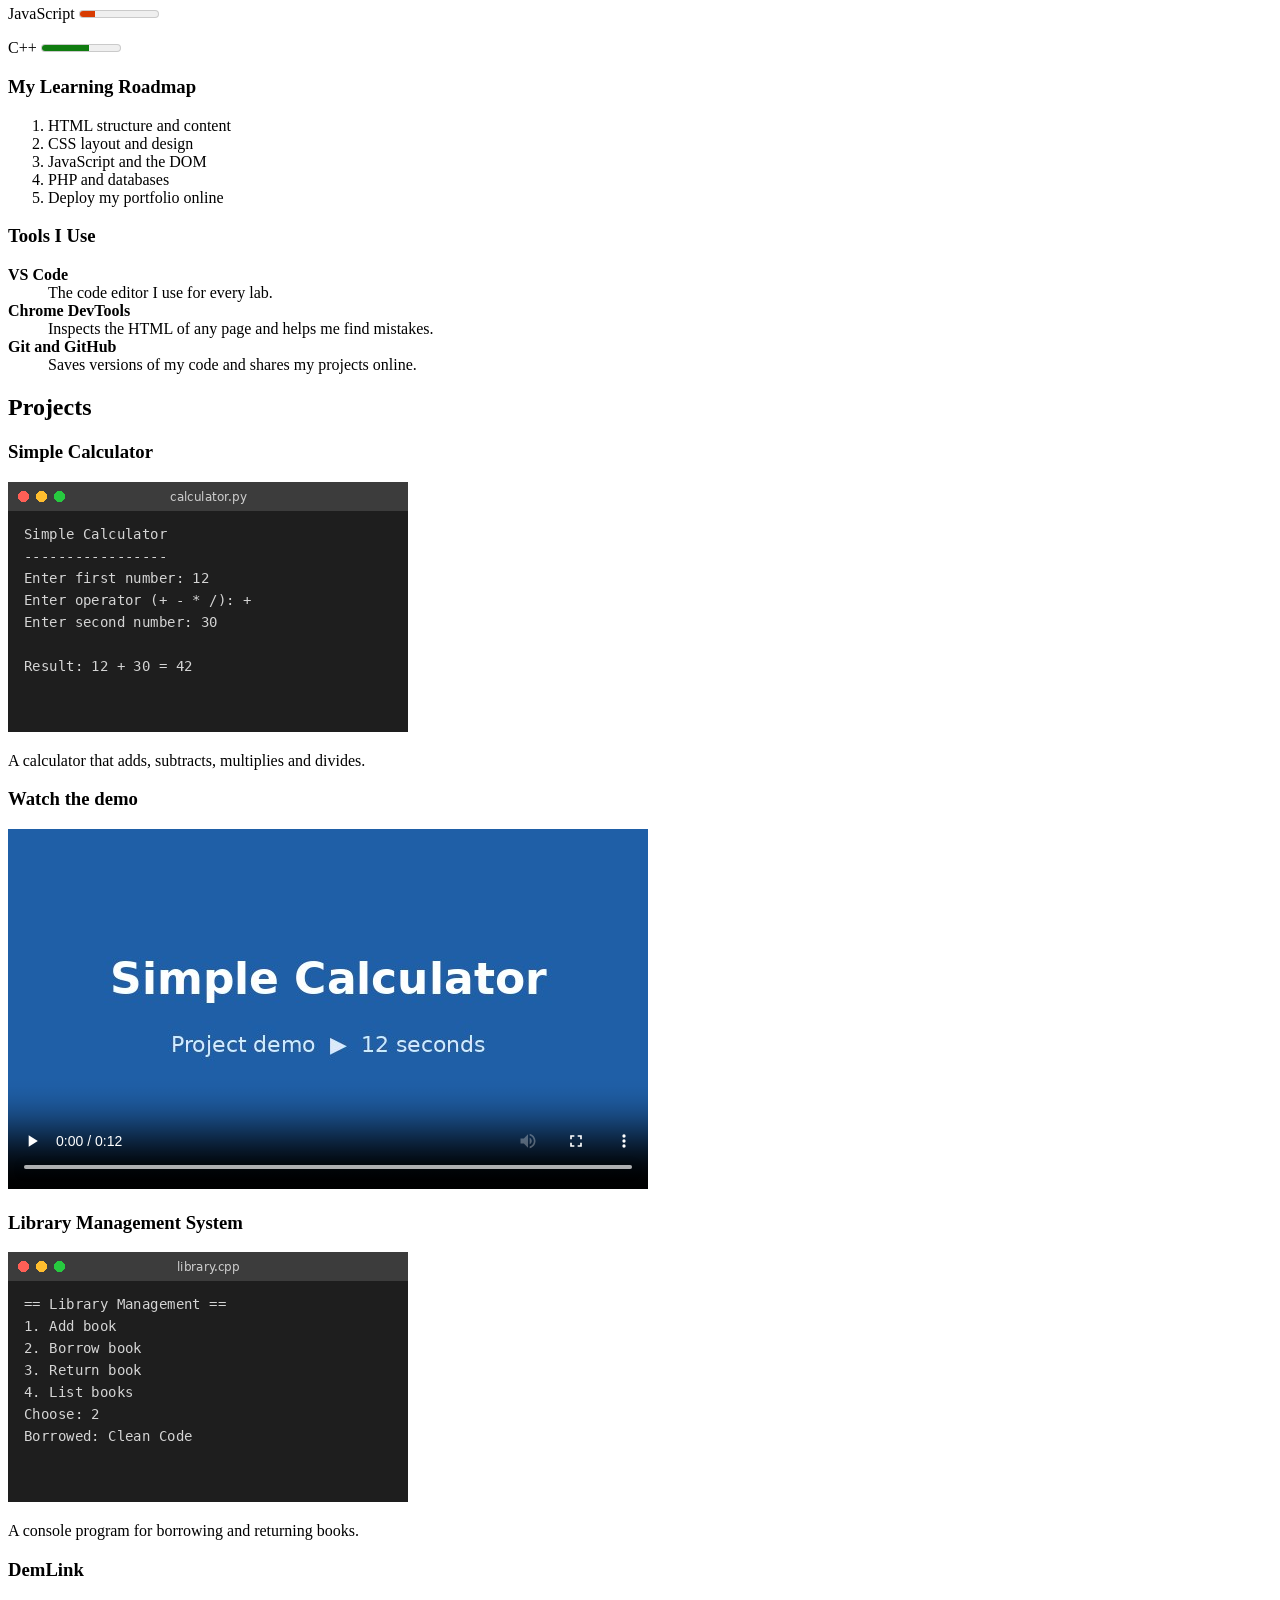
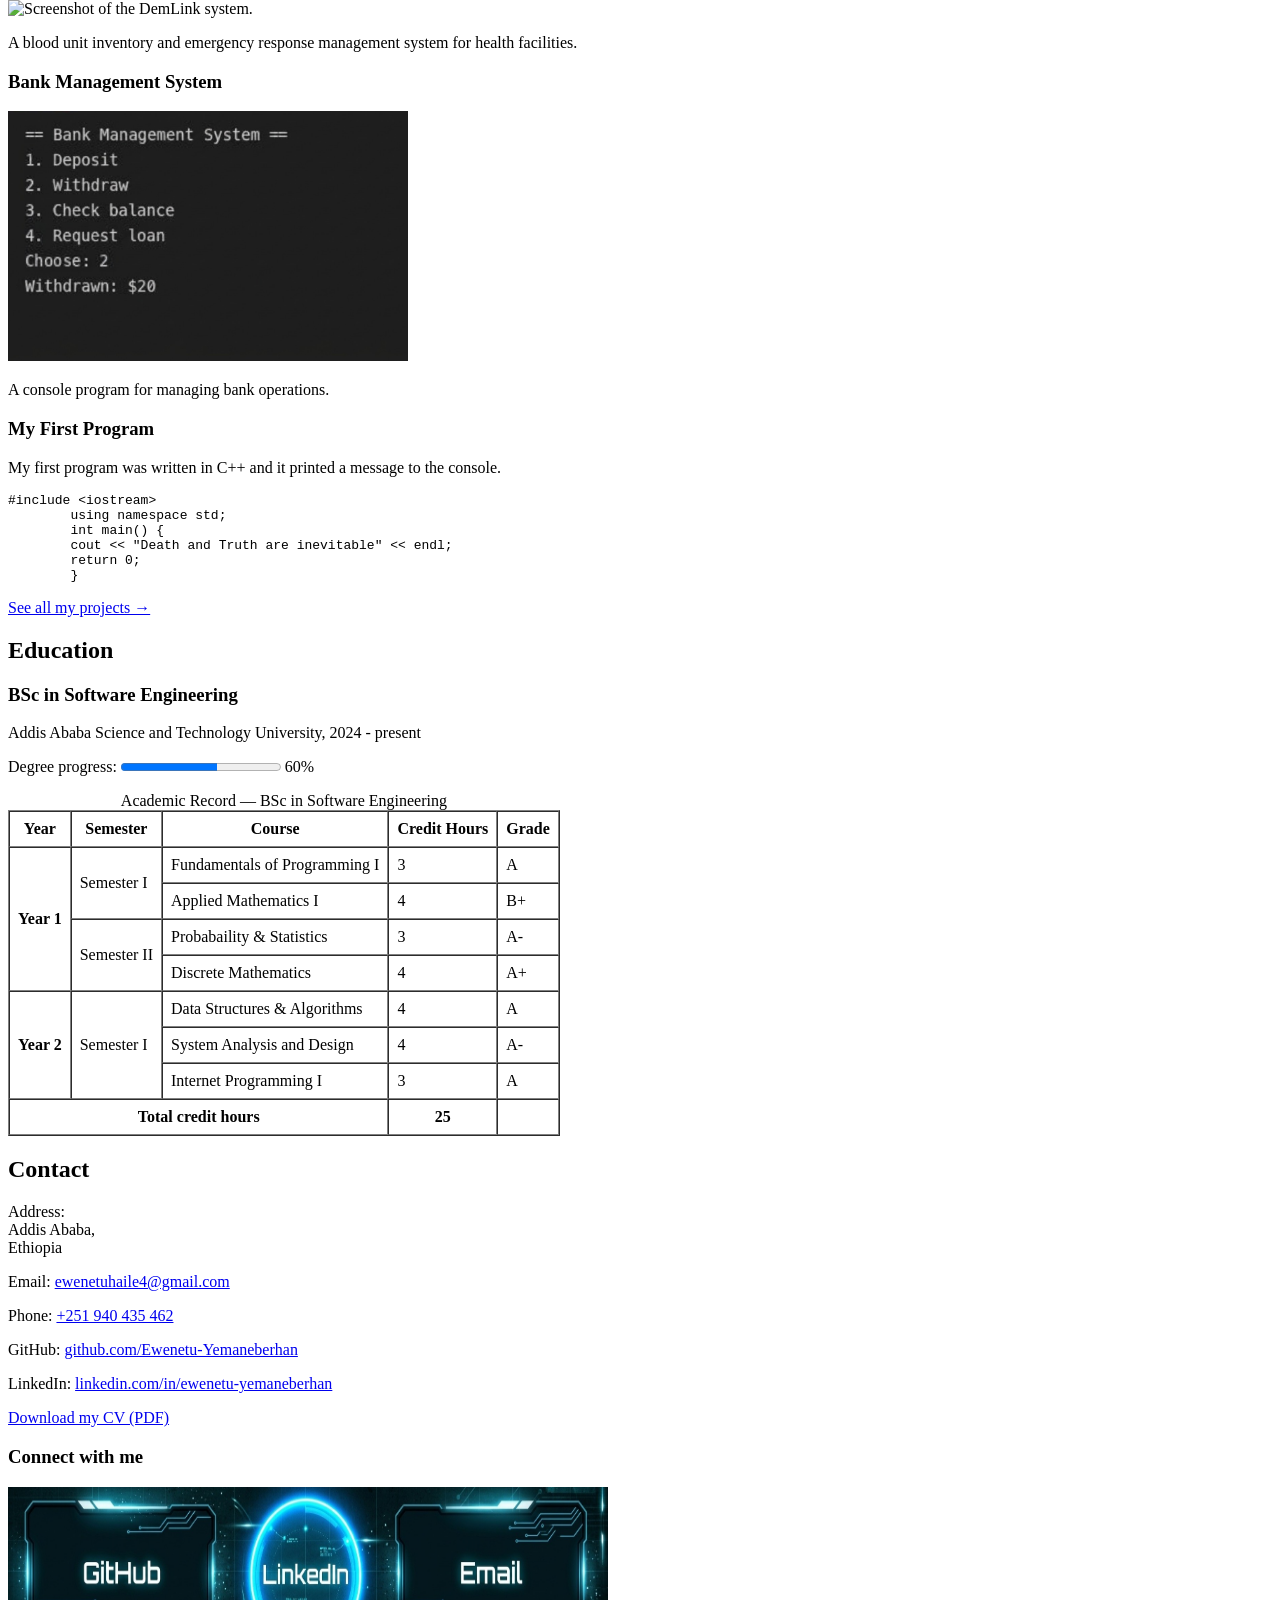
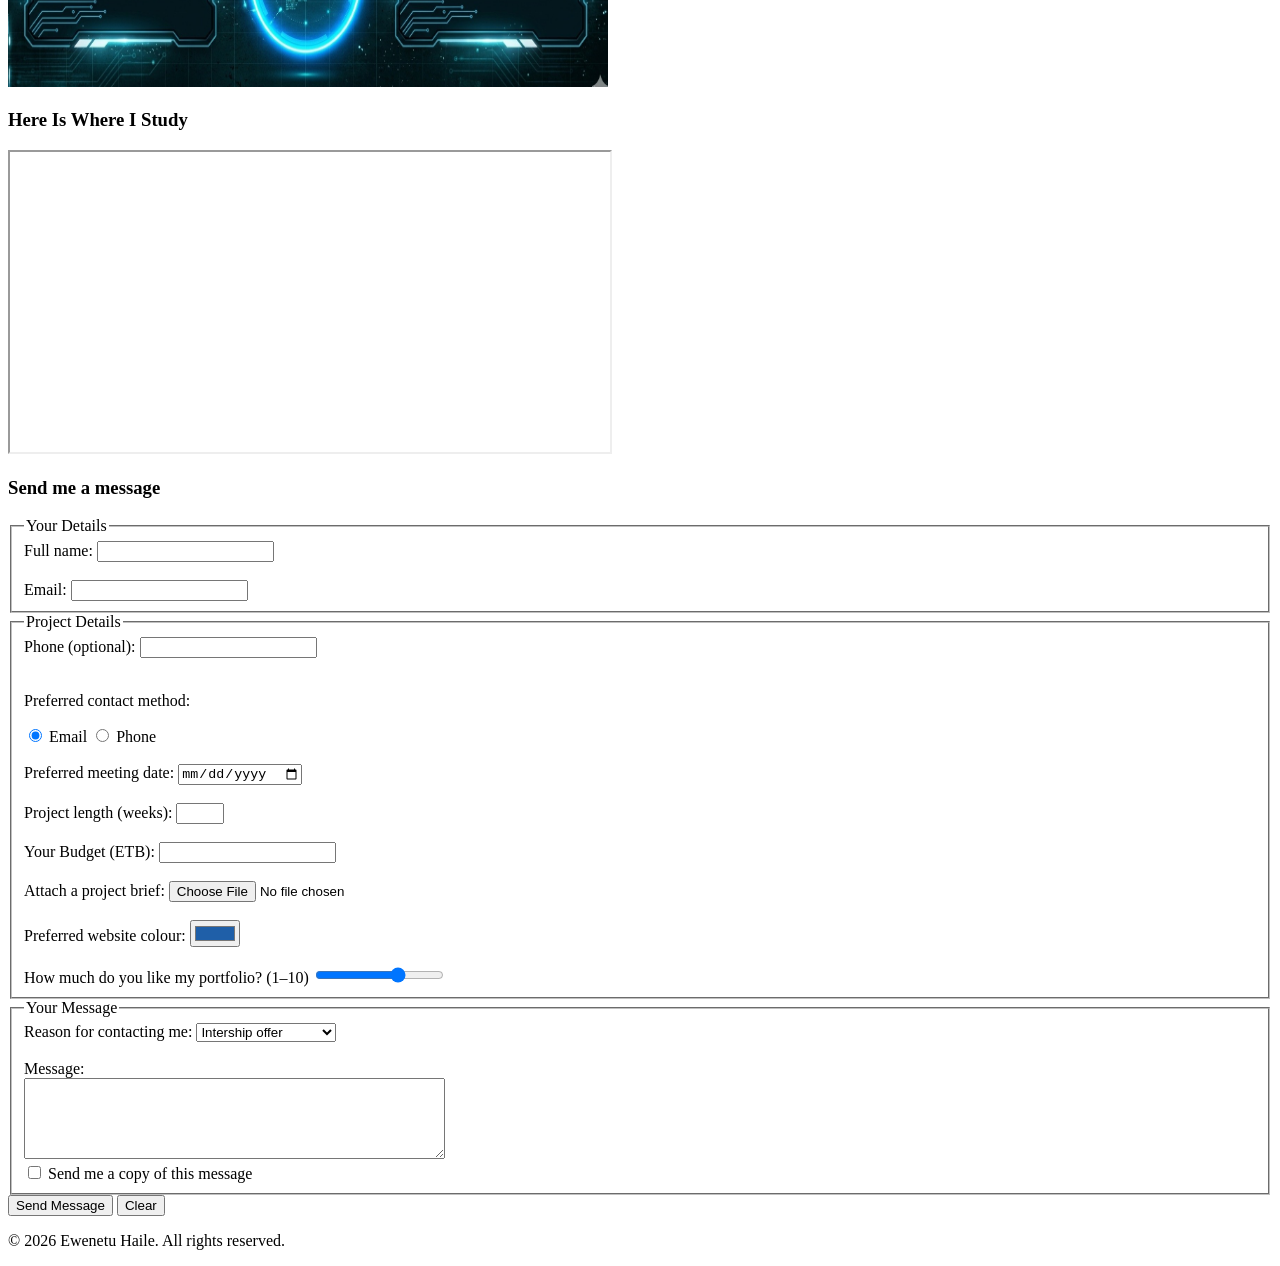
==== commit 79c2d8ce: "(L-12)Added skill levels and progress bar" ====
--- a/index.html
+++ b/index.html
@@ -13,6 +13,16 @@
 </head>
 <body>
 <header> 
+    <button type="button"
+    onclick="document.getElementById('hireDialog').showModal()">Hire me</button>
+    <dialog id="hireDialog">
+        <h2>Available for internships</h2>
+        <p>I am available for internships and freelance web projects from June 2027.</p>
+        <p><a href="#contact">Send me a message</a> or <a href="files/cv.pdf"
+    download>download my CV</a>.</p>
+        <button type="button"onclick="document.getElementById('hireDialog').close()">Close</button>
+    </dialog>
+
     <h1>Ewenetu Haile</h1>
     <img src="images/profile.jpg" alt="Portrait of Ewenetu Haile smiling"
      title="Ewenetu Haile" width="200" height="200">
@@ -85,6 +95,25 @@
             </ul>
         </li>
     </ul>
+    <h3>Skill Levels</h3>
+    <p>
+        <label for="lvl-html">HTML</label>
+        <meter id="lvl-html" value="0.1" min="0" max="1">80%</meter>
+    </p>
+    <p>
+        <label for="lvl-python">Python</label>
+        <meter id="lvl-python" value="0.4" min="0" max="1">70%</meter>
+    </p>
+    <p>
+        <label for="lvl-js">JavaScript</label>
+        <meter id="lvl-js" value="0.2" min="0" max="1" low="0.3" high="0.7"
+    optimum="1">20%</meter>
+     </p>
+    <p>
+        <label for="lvl-c++">C++</label>
+        <meter id="lvl-c++" value="0.6" min="0" max="1">60%</meter>
+    </p>
+
     <h3>My Learning Roadmap</h3>
     <ol type="1">
     <li>HTML structure and content</li>
@@ -159,6 +188,10 @@
     <h2>Education</h2>
     <h3>BSc in Software Engineering</h3>
     <p>Addis Ababa Science and Technology University, 2024 - present</p>
+    <p>
+        <label for="degree">Degree progress:</label>
+        <progress id="degree" value="60" max="100">60%</progress> 60%
+    </p>
     <table border="1" cellpadding="8" cellspacing="0">
         <caption>Academic Record — BSc in Software Engineering</caption>
         <thead>
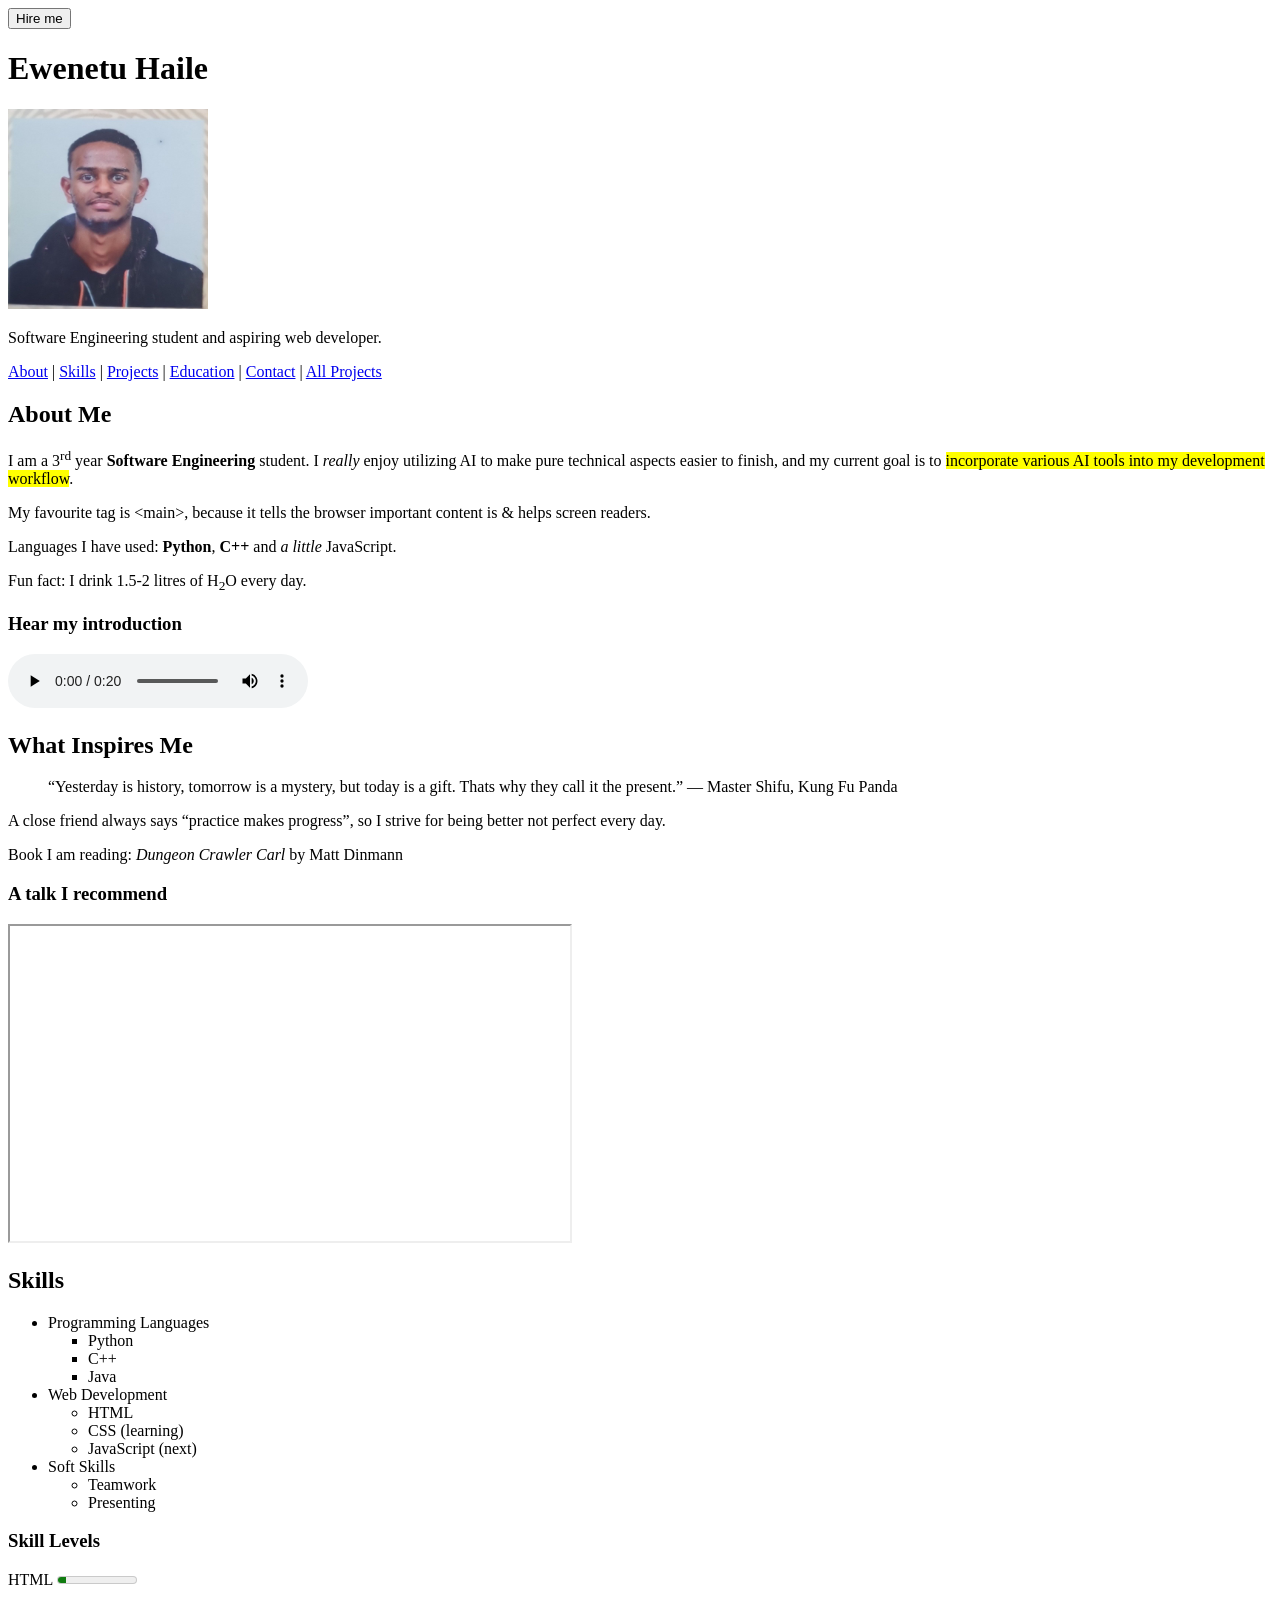
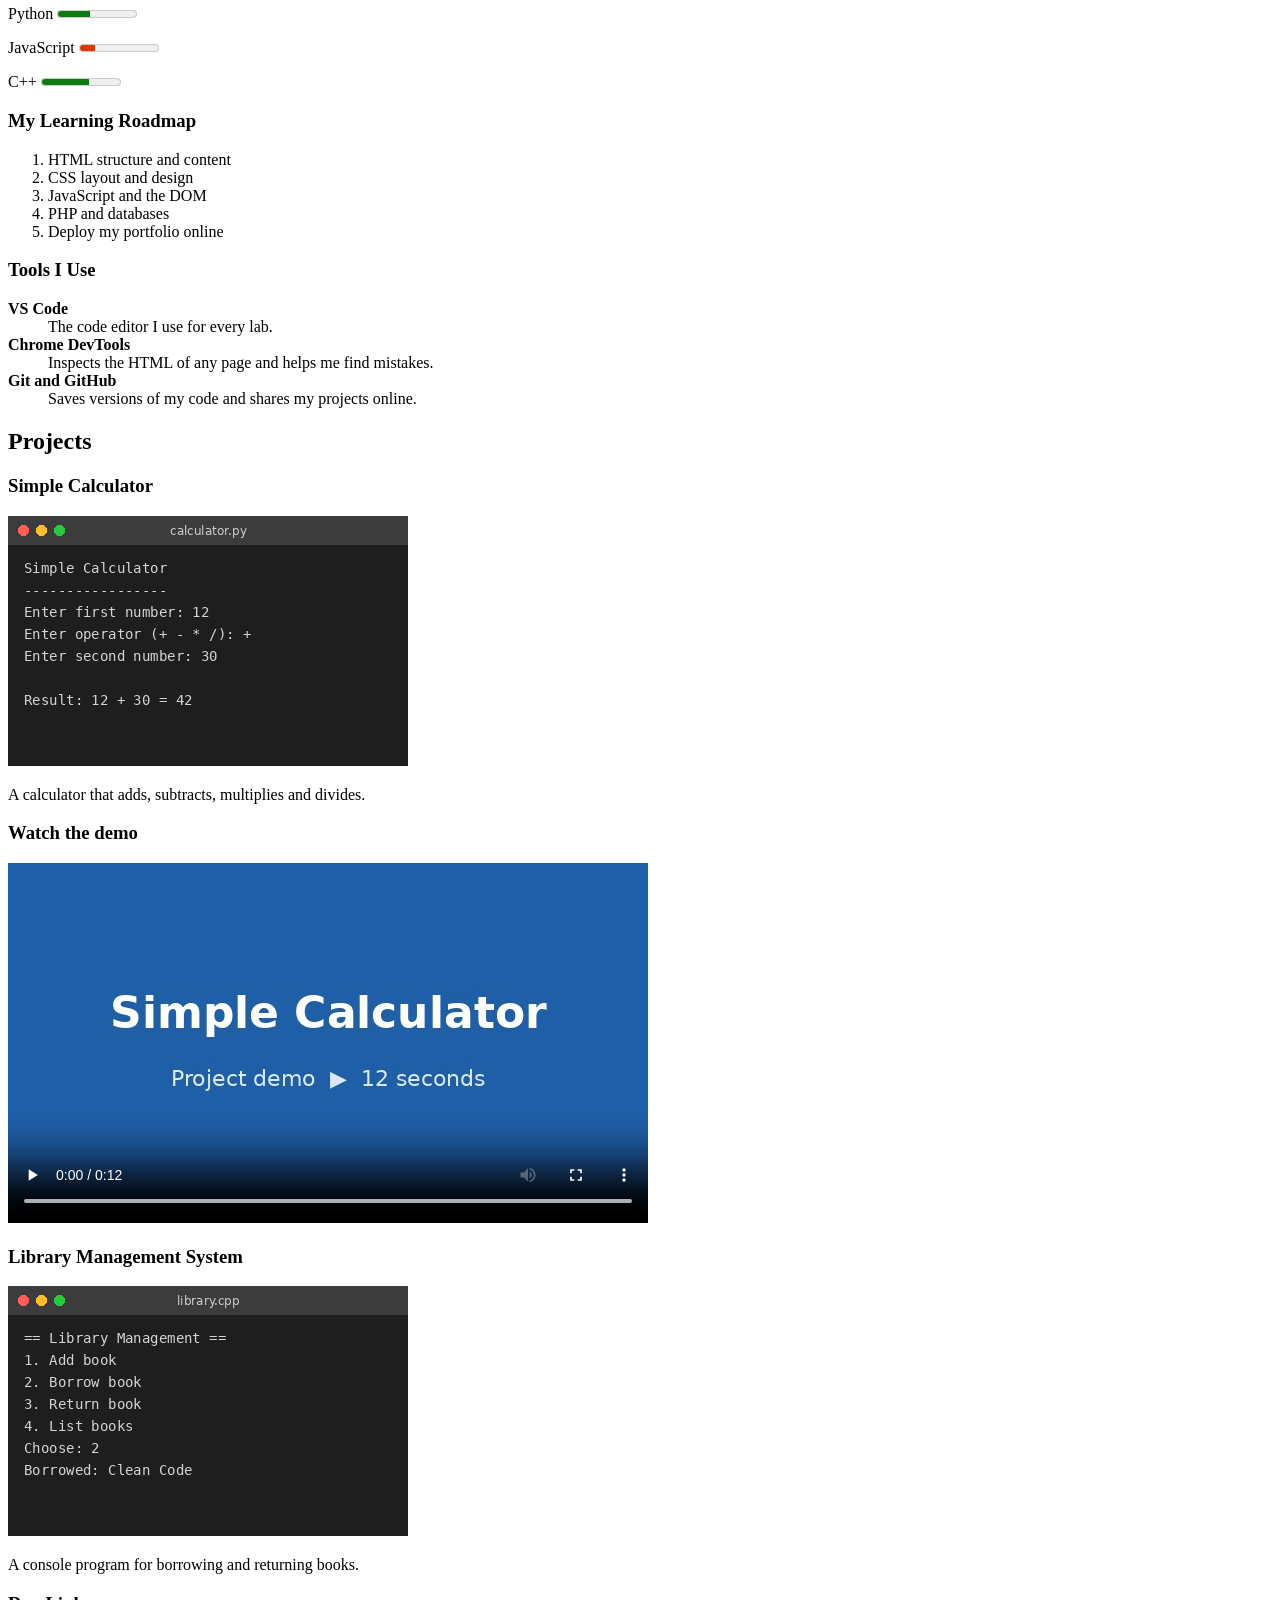
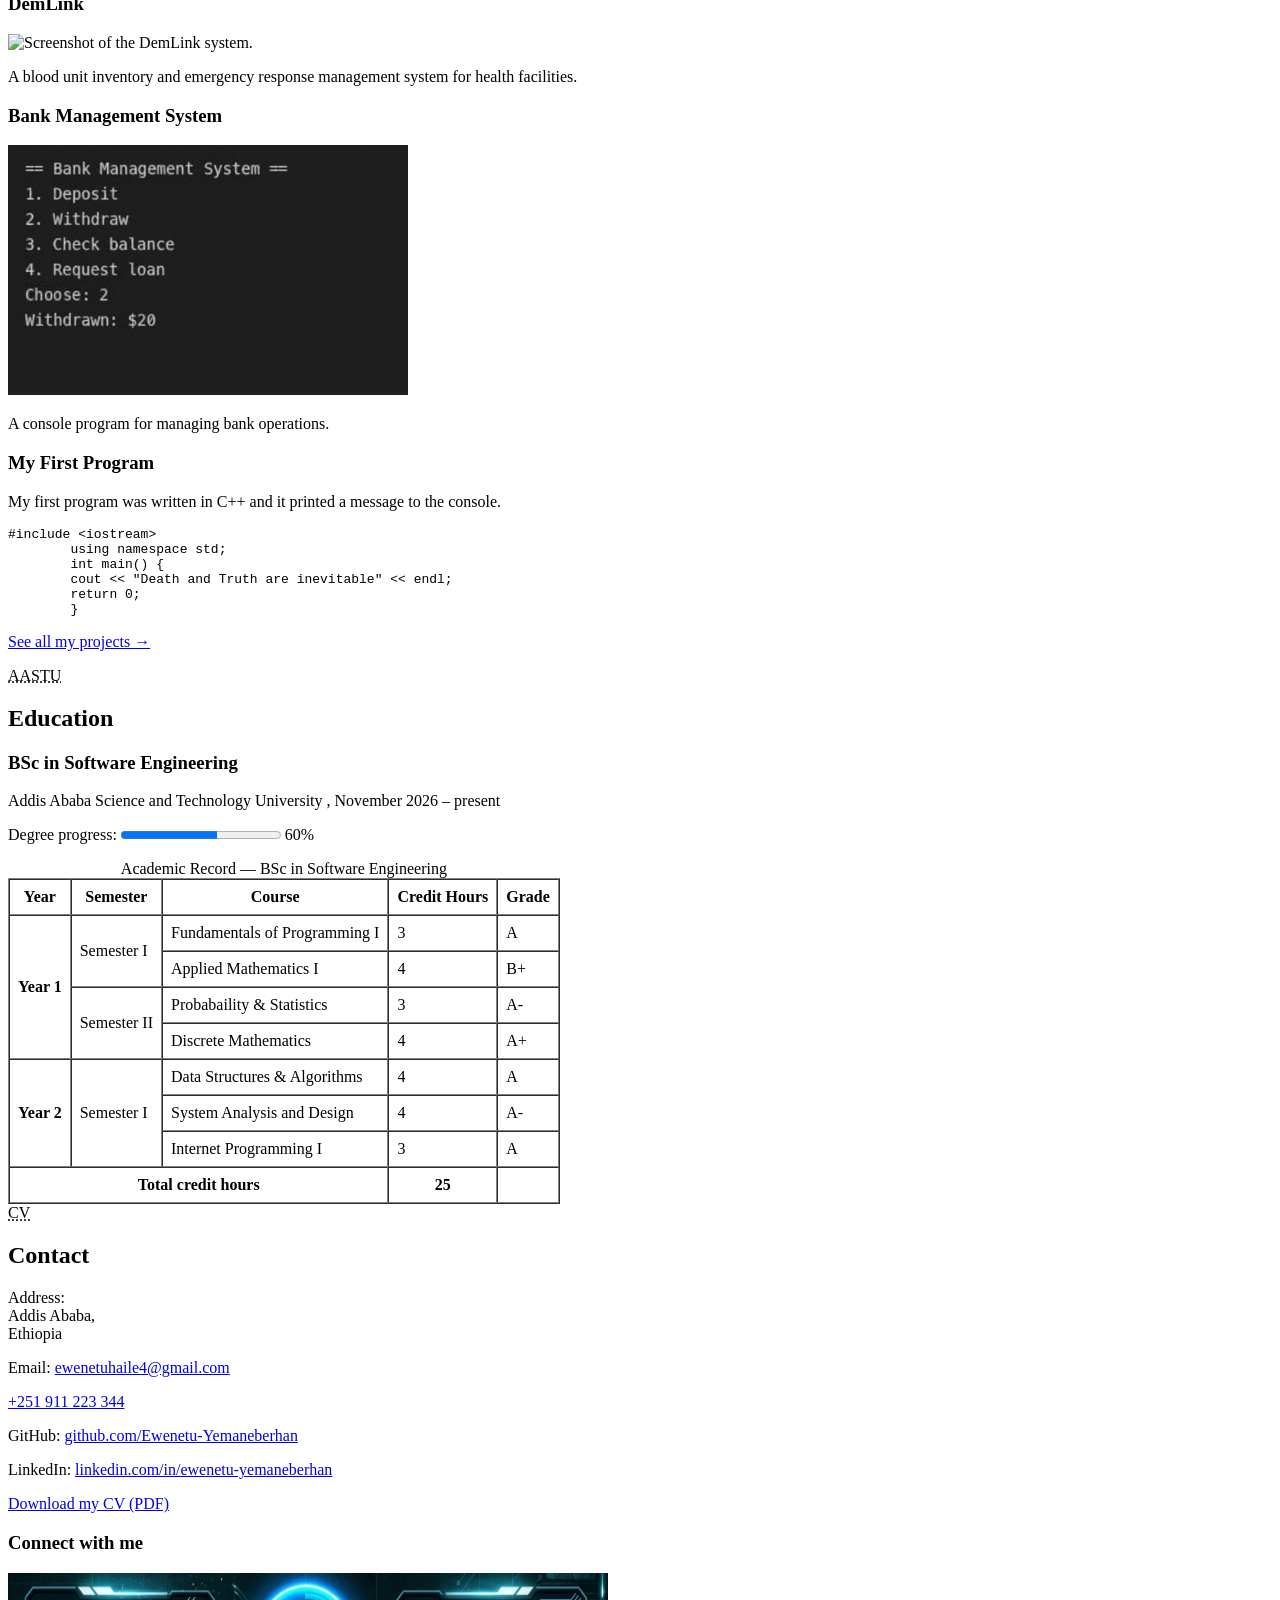
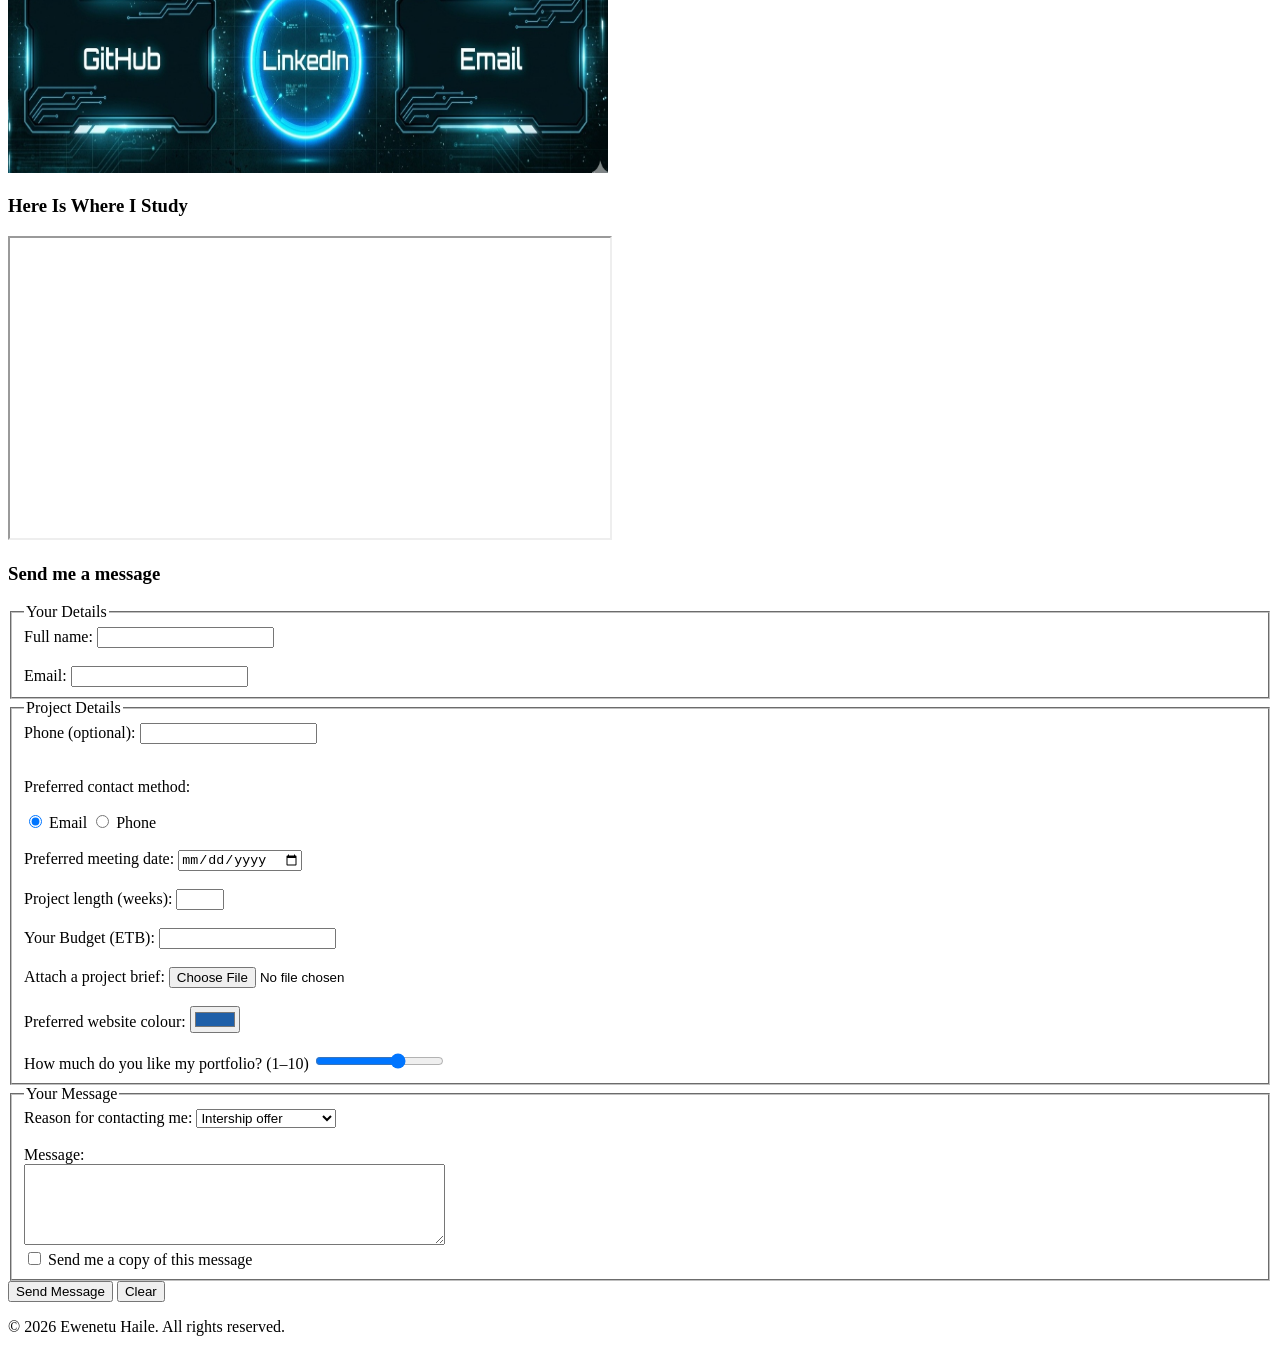
==== commit 6d164321: "(L-13) Dates, abbreviations, HTML entities" ====
--- a/index.html
+++ b/index.html
@@ -43,6 +43,8 @@
         <p>I am a 3<sup>rd</sup> year <strong>Software Engineering</strong> student.
         I <em>really</em> enjoy utilizing AI to make pure technical aspects easier to finish, and my current goal is to
         <mark>incorporate various AI tools into my development workflow</mark>.</p>
+        <p>My favourite tag is &lt;main&gt;, because it tells the browser
+           important content is &amp; helps screen readers.</p>
         <p>Languages I have used: <b>Python</b>, <b>C++</b> and <i>a little</i>
         JavaScript.</p>
         <p>Fun fact: I drink 1.5-2 litres of H<sub>2</sub>O every day.</p>
@@ -185,10 +187,11 @@
    
 
     <section id="education">
+    <abbr title="Addis Ababa Science and Technology University">AASTU</abbr>
     <h2>Education</h2>
     <h3>BSc in Software Engineering</h3>
-    <p>Addis Ababa Science and Technology University, 2024 - present</p>
-    <p>
+    <p>Addis Ababa Science and Technology University ,
+        <time datetime="2026-09">November 2026</time> – present</p>
         <label for="degree">Degree progress:</label>
         <progress id="degree" value="60" max="100">60%</progress> 60%
     </p>
@@ -260,10 +263,11 @@
     
 
     <section id="contact">
+    <abbr title="Curriculum Vitae">CV</abbr>
     <h2>Contact</h2>
     <p>Address:<br>Addis Ababa,<br>Ethiopia</p>
     <p>Email: <a href="mailto:ewenetuhaile4@gmail.com">ewenetuhaile4@gmail.com</a></p>
-    <p>Phone: <a href="tel:+251940435462">+251 940 435 462</a></p>
+    <p><a href="tel:+251911223344">+251&nbsp;911&nbsp;223&nbsp;344</a></p>
     <p>GitHub: <a href="https://github.com/Ewenetu-Yemaneberhan">github.com/Ewenetu-Yemaneberhan</a></p>
     <p>LinkedIn: <a
     href="https://www.linkedin.com/in/ewenetu-yemaneberhan">linkedin.com/in/ewenetu-yemaneberhan</a></p>
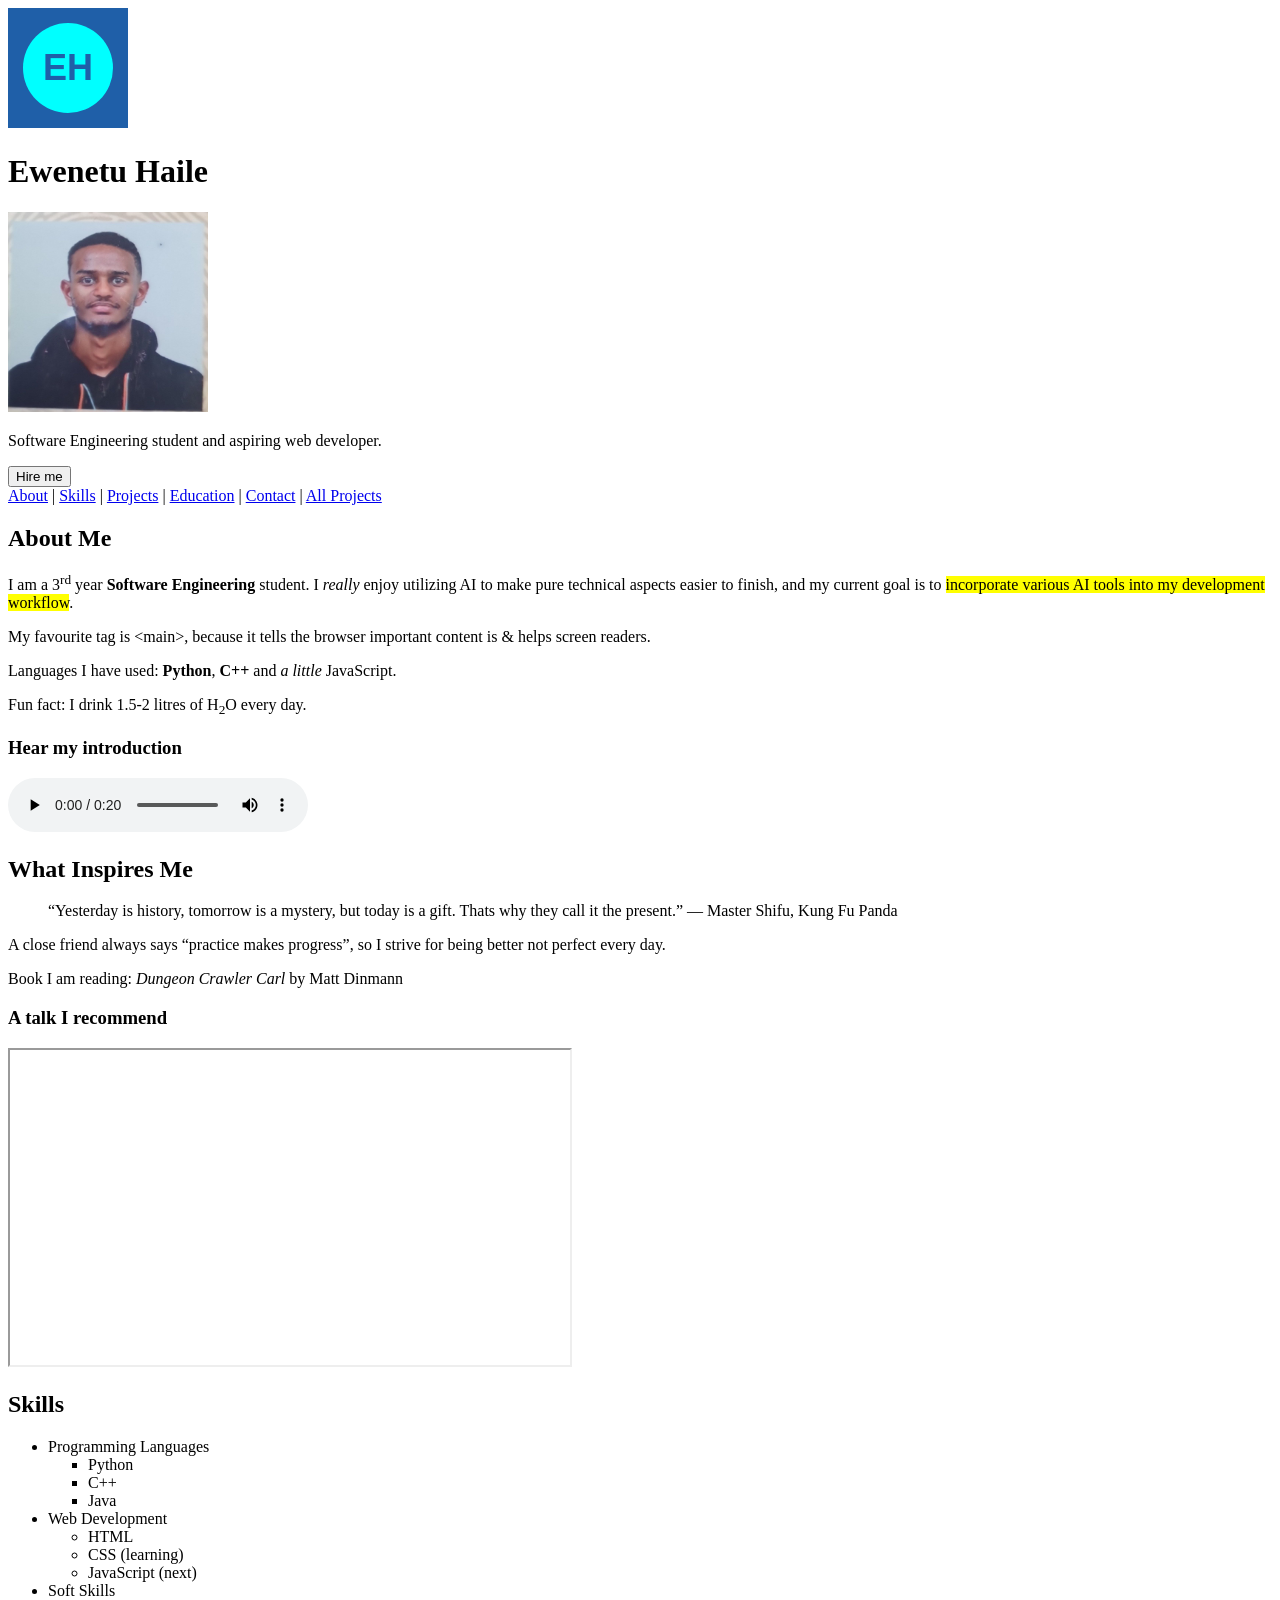
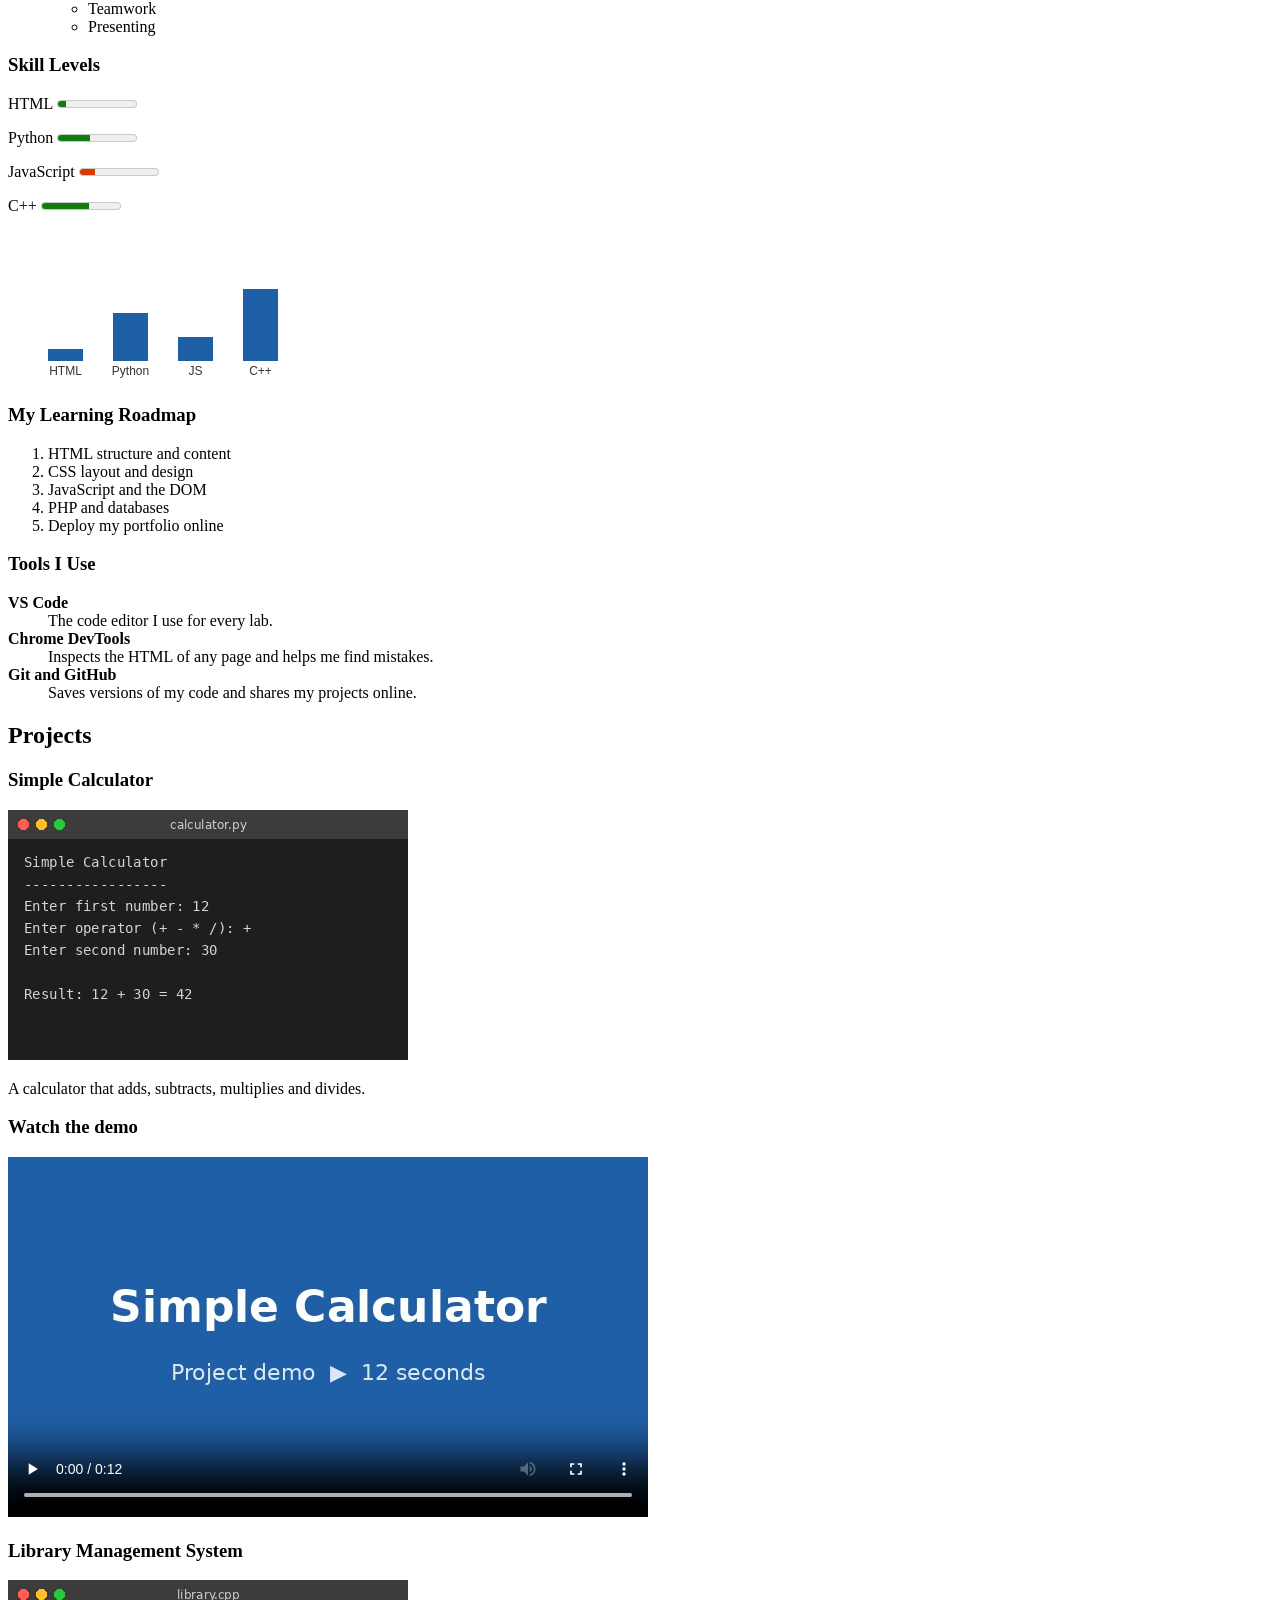
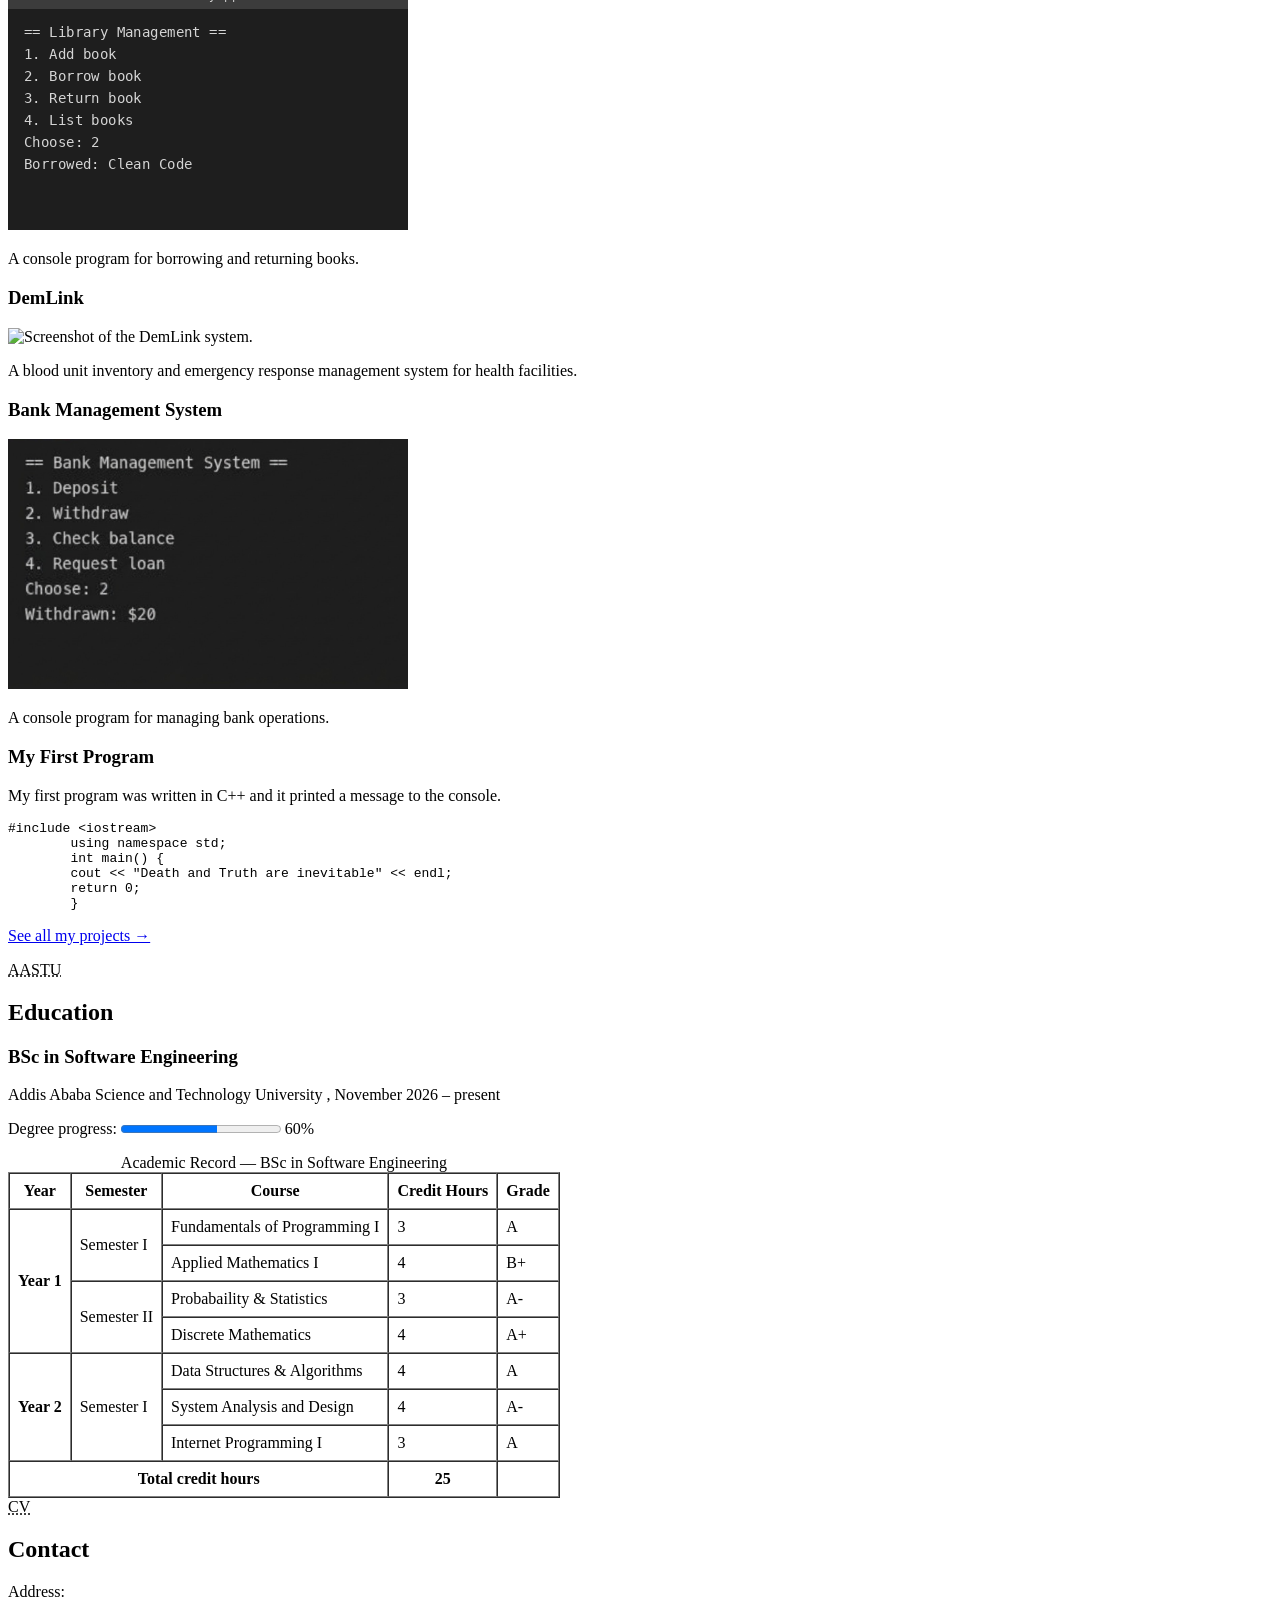
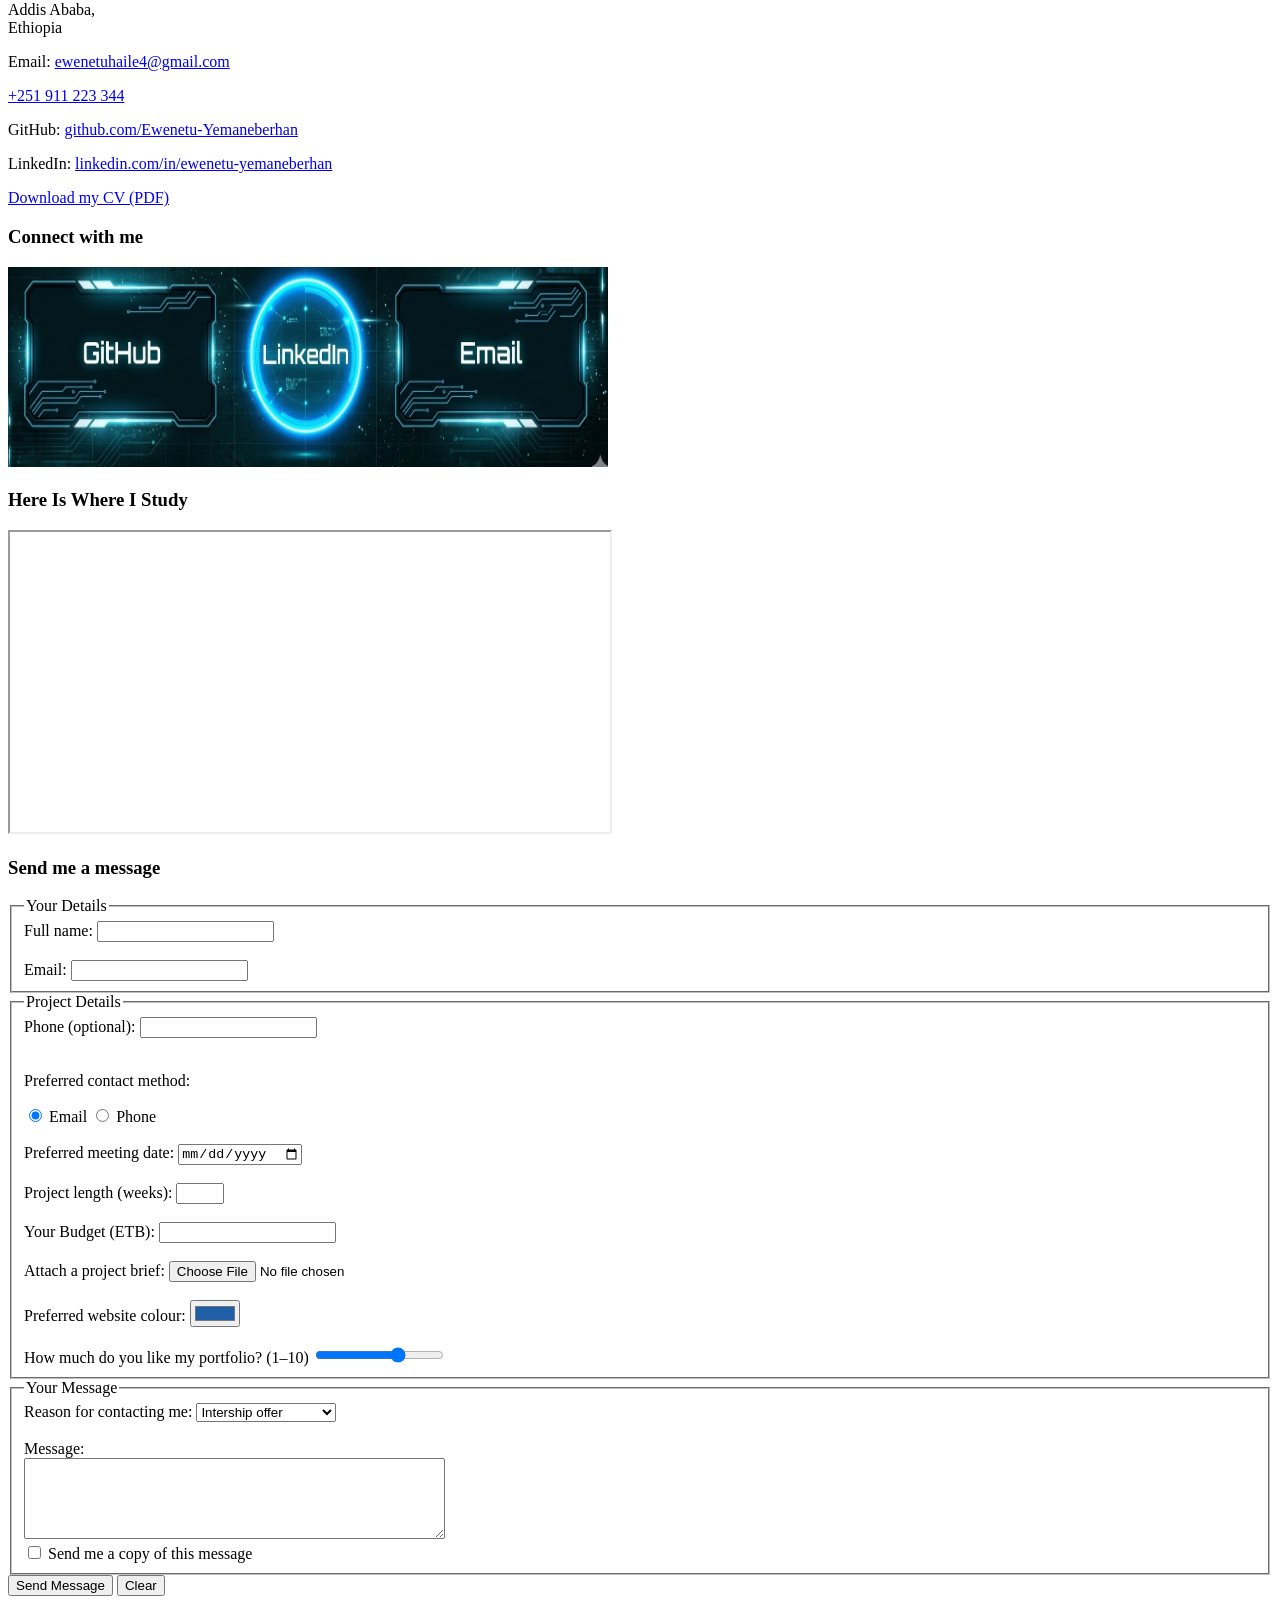
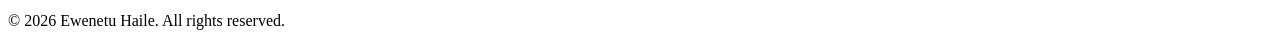
==== commit 71e15492: "(L-14)Uploaded personal logo" ====
--- a/index.html
+++ b/index.html
@@ -3,6 +3,7 @@
 <head>
     <meta charset="UTF-8">
     <meta name="viewport" content="width=device-width, initial-scale=1.0">
+    <canvas id="logo" width="120" height="120">Ewenetu Haile logo</canvas>
     <meta name="description" content="Portfolio of Ewenetu Haile, Software Engineering
     student and aspiring web developer in Addis Ababa.">
     <meta name="keywords" content="Ewenetu Haile, portfolio, software engineering, web
@@ -13,7 +14,12 @@
 </head>
 <body>
 <header> 
-    <button type="button"
+   
+    <h1>Ewenetu Haile</h1>
+    <img src="images/profile.jpg" alt="Portrait of Ewenetu Haile smiling"
+     title="Ewenetu Haile" width="200" height="200">
+    <p>Software Engineering student and aspiring web developer.</p>
+     <button type="button"
     onclick="document.getElementById('hireDialog').showModal()">Hire me</button>
     <dialog id="hireDialog">
         <h2>Available for internships</h2>
@@ -22,11 +28,6 @@
     download>download my CV</a>.</p>
         <button type="button"onclick="document.getElementById('hireDialog').close()">Close</button>
     </dialog>
-
-    <h1>Ewenetu Haile</h1>
-    <img src="images/profile.jpg" alt="Portrait of Ewenetu Haile smiling"
-     title="Ewenetu Haile" width="200" height="200">
-    <p>Software Engineering student and aspiring web developer.</p>
     <nav>
         <a href="#about">About</a> |
         <a href="#skills">Skills</a> |
@@ -115,6 +116,48 @@
         <label for="lvl-c++">C++</label>
         <meter id="lvl-c++" value="0.6" min="0" max="1">60%</meter>
     </p>
+
+    <!-- The integrated canvas under your Skill Levels -->
+<canvas id="skillsChart" width="300" height="150"></canvas>
+
+<script>
+{
+  // Using an isolated block scope {} automatically prevents variable name collisions!
+  const canvas = document.getElementById('skillsChart');
+  const ctx = canvas.getContext('2d');
+
+  // Read the exact value attributes directly from your markup
+  const skillsData = [
+    { name: "HTML",   val: parseFloat(document.getElementById('lvl-html').value) },
+    { name: "Python", val: parseFloat(document.getElementById('lvl-python').value) },
+    { name: "JS",     val: parseFloat(document.getElementById('lvl-js').value) },
+    { name: "C++",    val: parseFloat(document.getElementById('lvl-c++').value) }
+  ];
+
+  const maxPadding = 120; 
+  const barWidth = 35;
+  const gap = 30;
+  const startX = 40;
+
+  skillsData.forEach((skill, index) => {
+    let height = skill.val * maxPadding;
+    let x = startX + index * (barWidth + gap);
+    let y = 130 - height; // Stand flat on the baseline floor
+
+    // Minimalist bars: using the same brand blue logo fill color
+    ctx.fillStyle = "#1f5fa8";
+    ctx.fillRect(x, y, barWidth, height);
+
+    // Simple labels aligned directly underneath
+    ctx.fillStyle = "#333333";
+    ctx.font = "12px sans-serif"; // Standard, clean font weight
+    ctx.textAlign = "center";
+    ctx.textBaseline = "top";
+    ctx.fillText(skill.name, x + (barWidth / 2), 135);
+  });
+}
+</script>
+
 
     <h3>My Learning Roadmap</h3>
     <ol type="1">
@@ -362,6 +405,27 @@
 <footer>
     <p>&copy; 2026 Ewenetu Haile. All rights reserved.</p>
 </footer>
+<script>
+    const canvas = document.getElementById('logo');
+    const ctx = canvas.getContext('2d');
+
+    // 1. Blue square background: x, y, width, height
+    ctx.fillStyle = "#1f5fa8";
+    ctx.fillRect(0, 0, 120, 120);
+
+    // 2. White circle: centre x, centre y, radius, start angle, end angle
+    ctx.beginPath();
+    ctx.arc(60, 60, 45, 0, 2 * Math.PI);
+    ctx.fillStyle = "cyan";
+    ctx.fill();
+
+    // 3. Initials in the middle
+    ctx.fillStyle = "#1f5fa8";
+    ctx.font = "bold 36px Arial";
+    ctx.textAlign = "center";
+    ctx.textBaseline = "middle";
+    ctx.fillText("EH", 60, 62);
+</script>
 </body>
 </html>
 
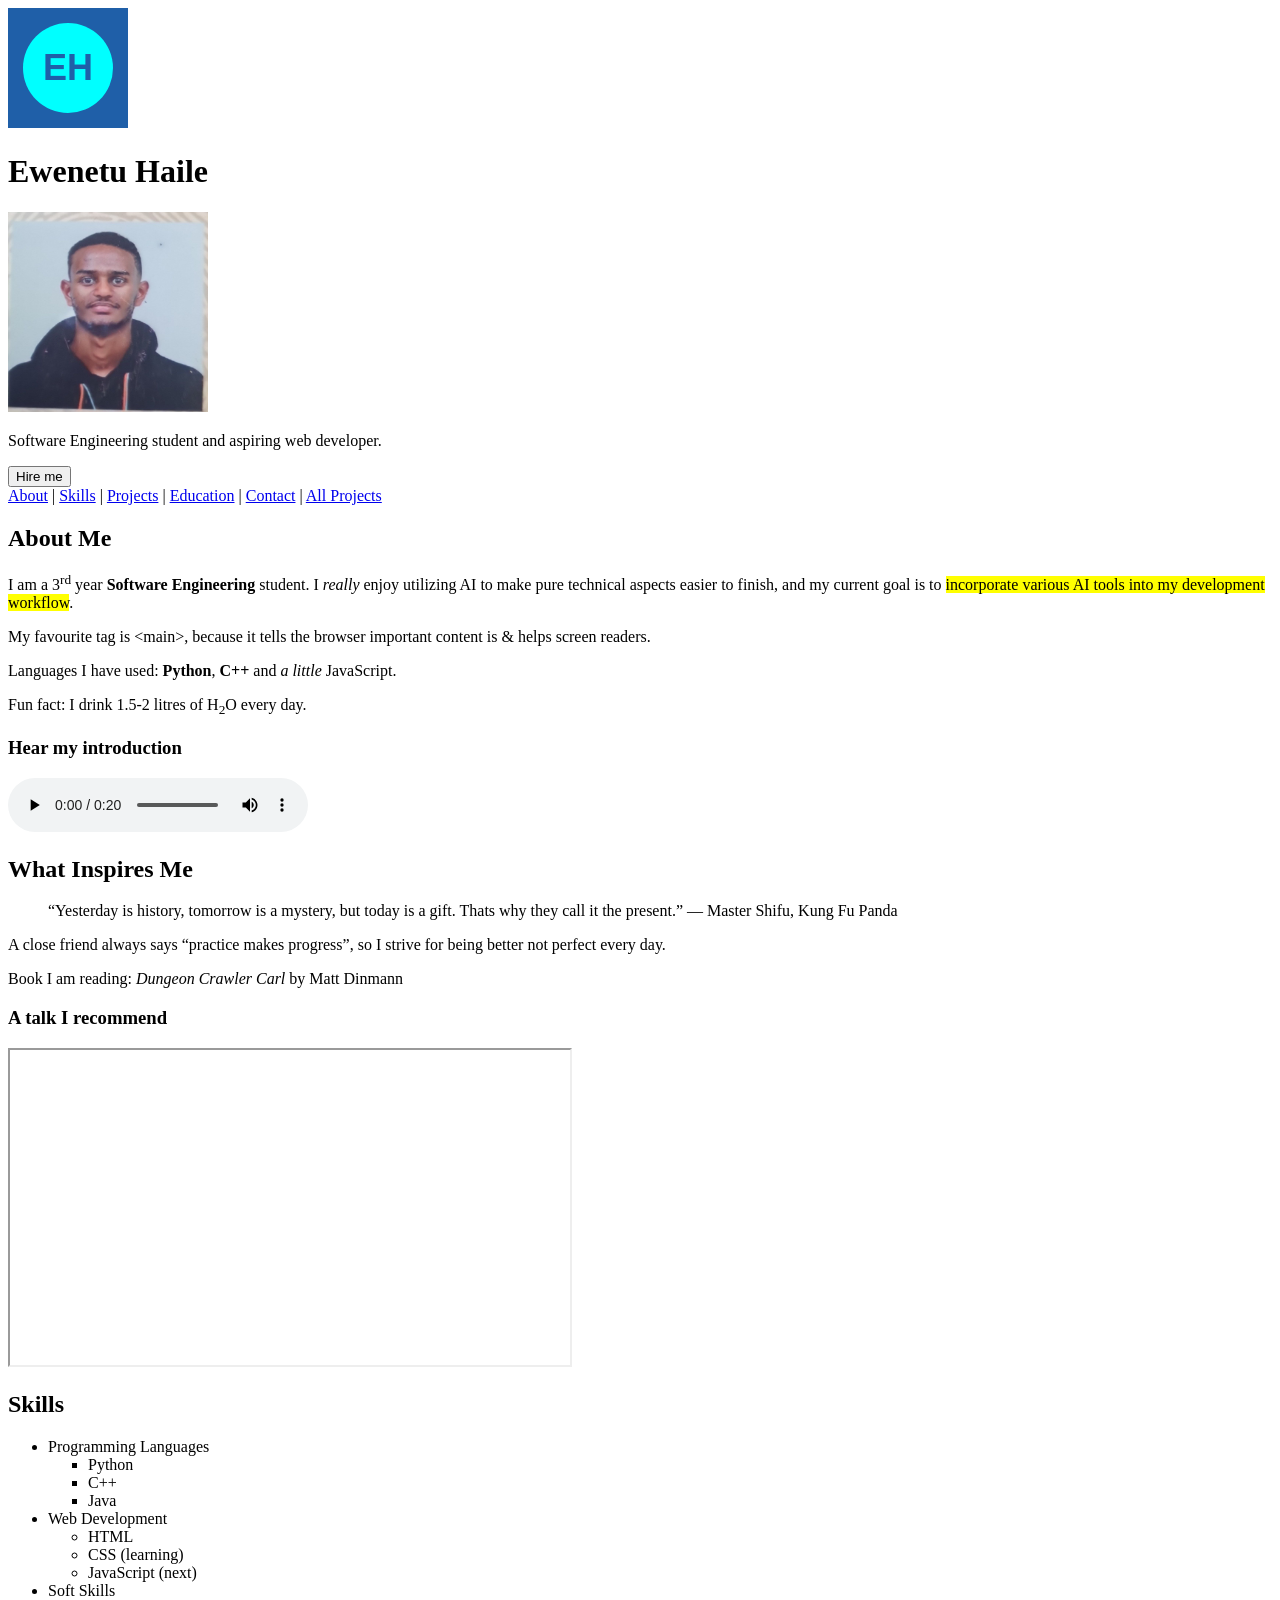
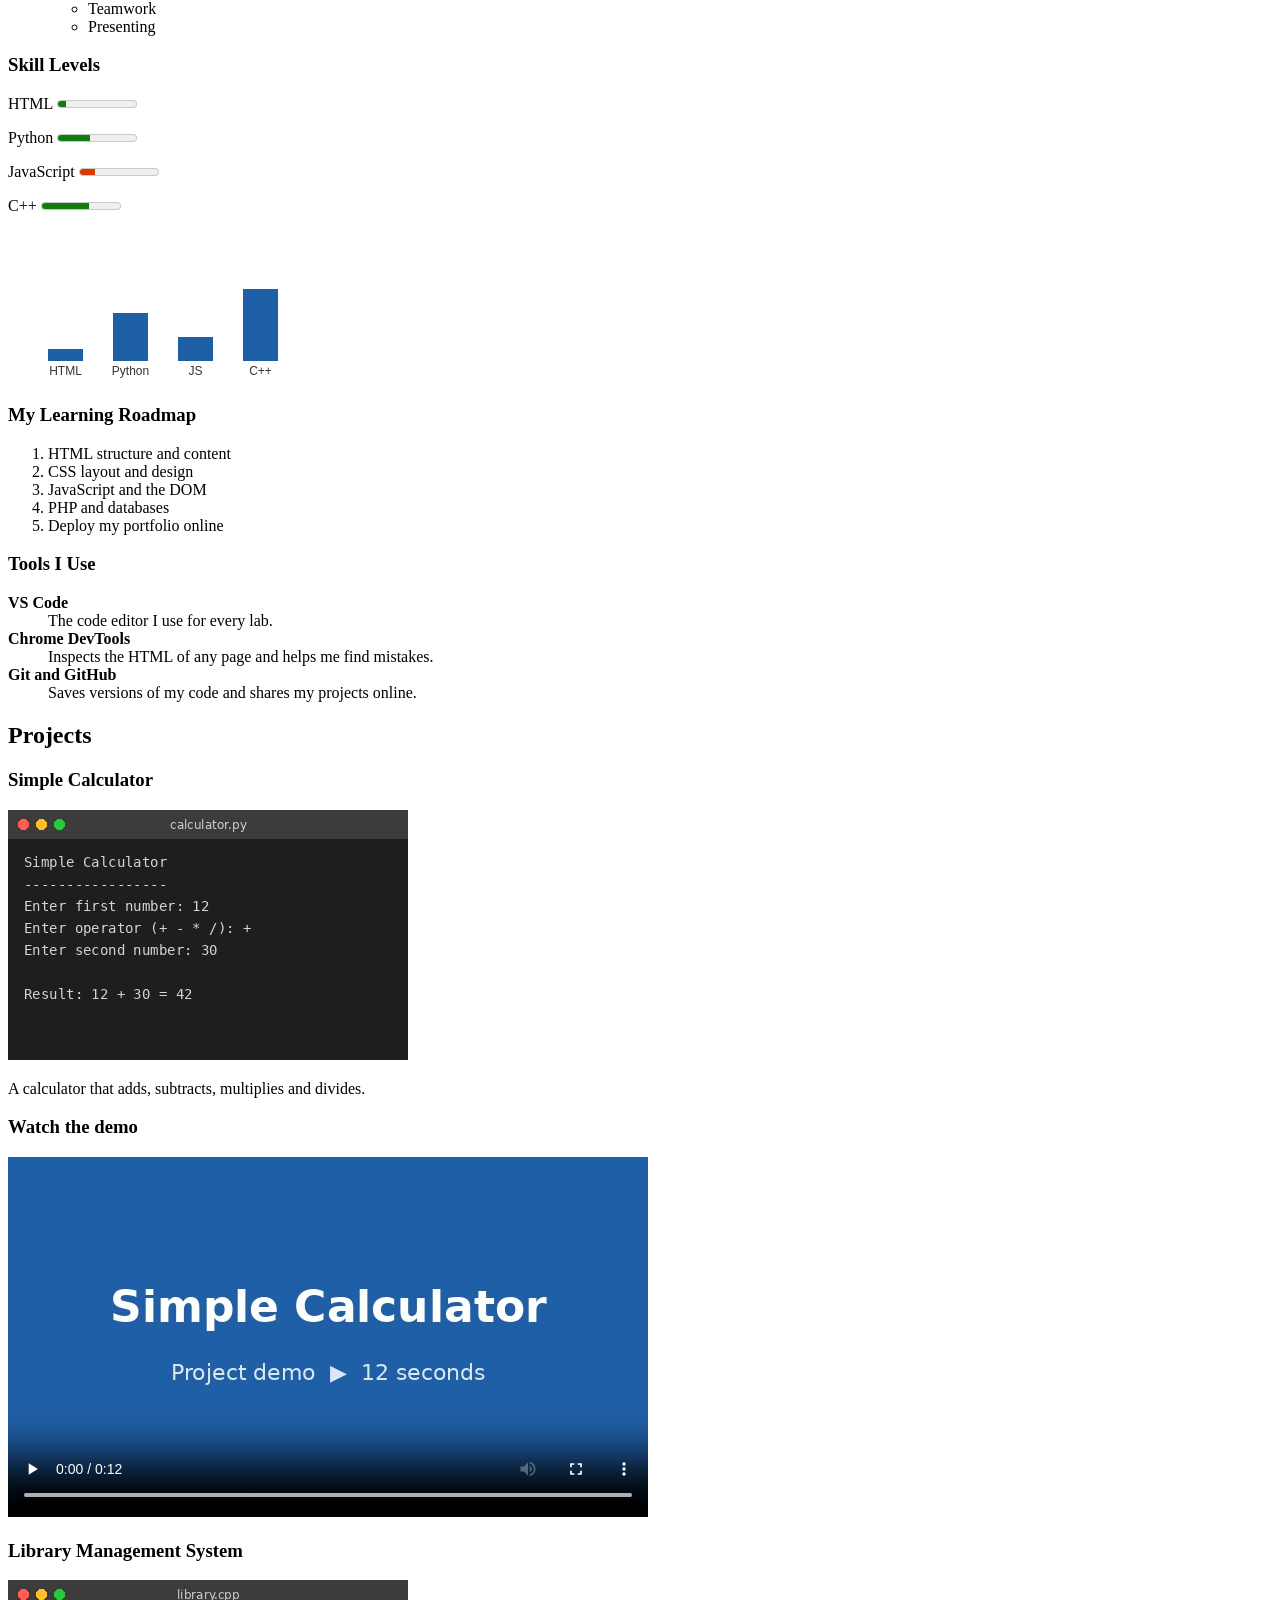
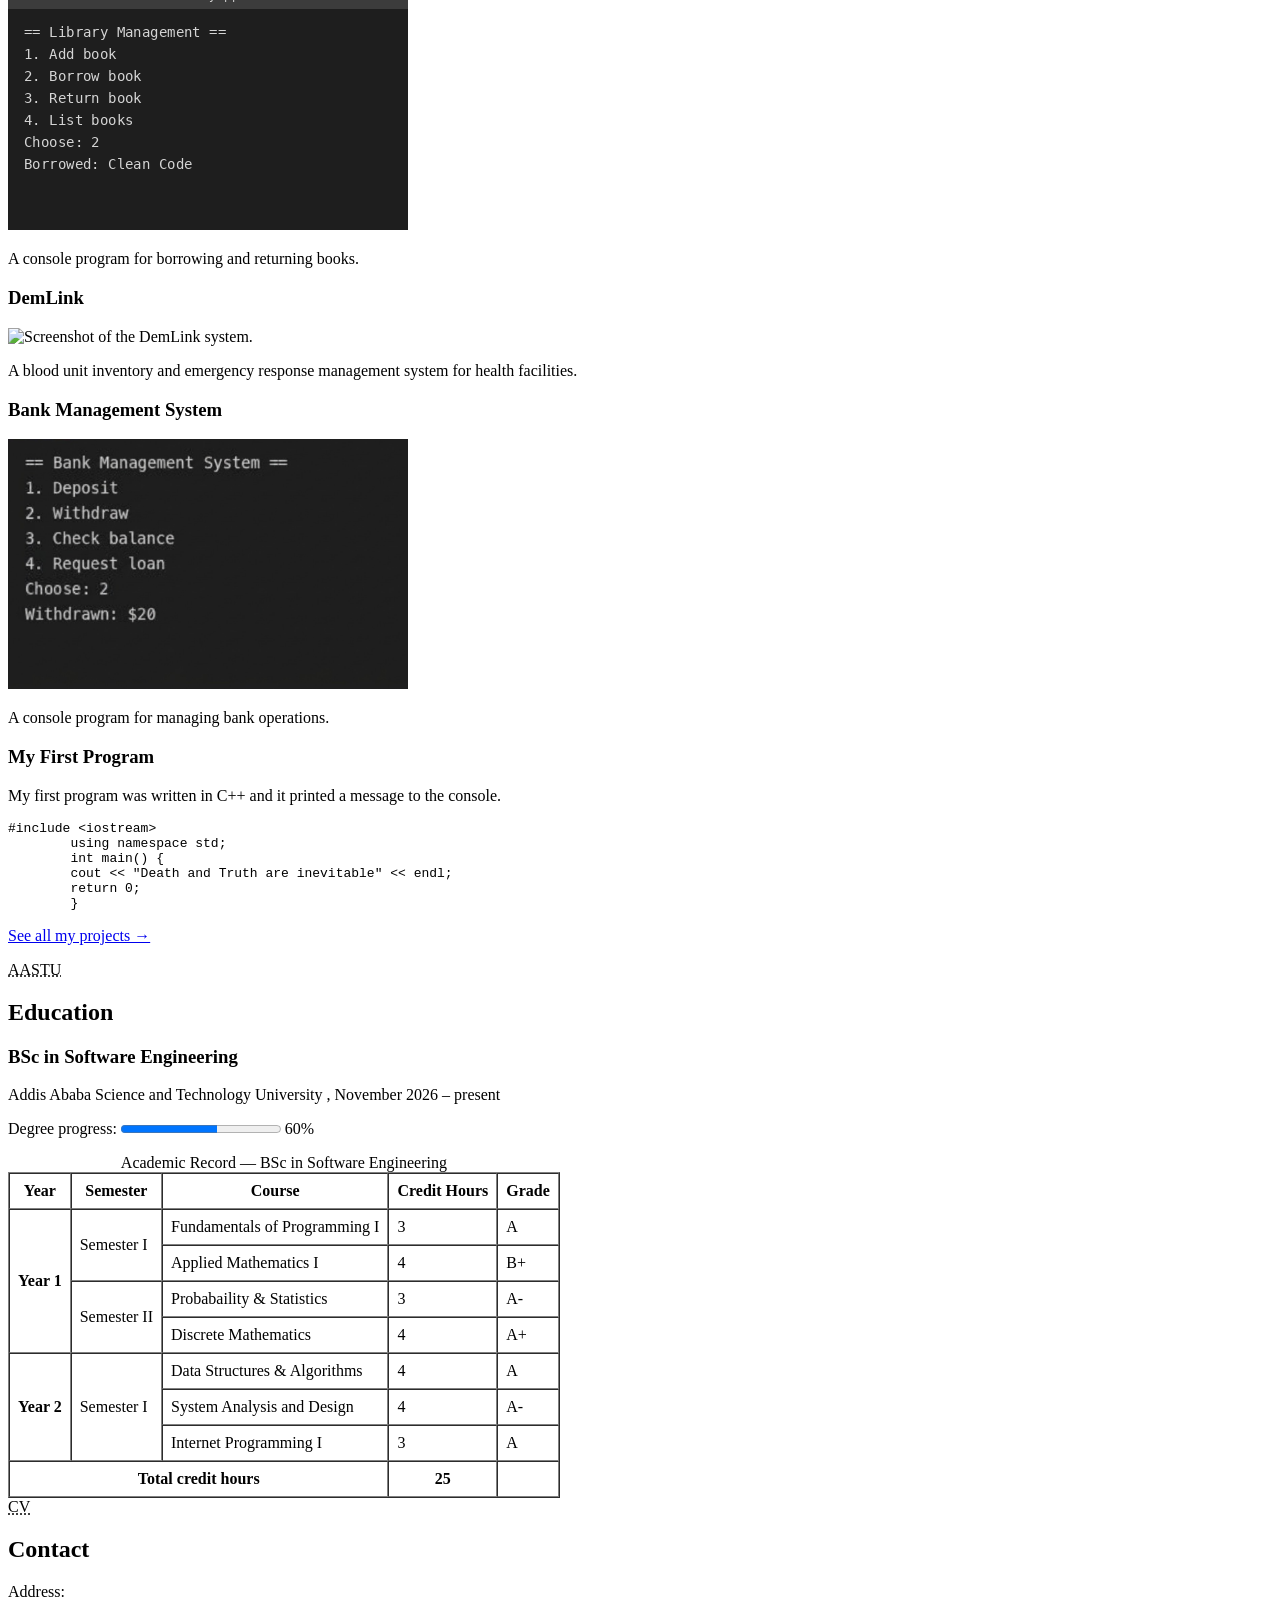
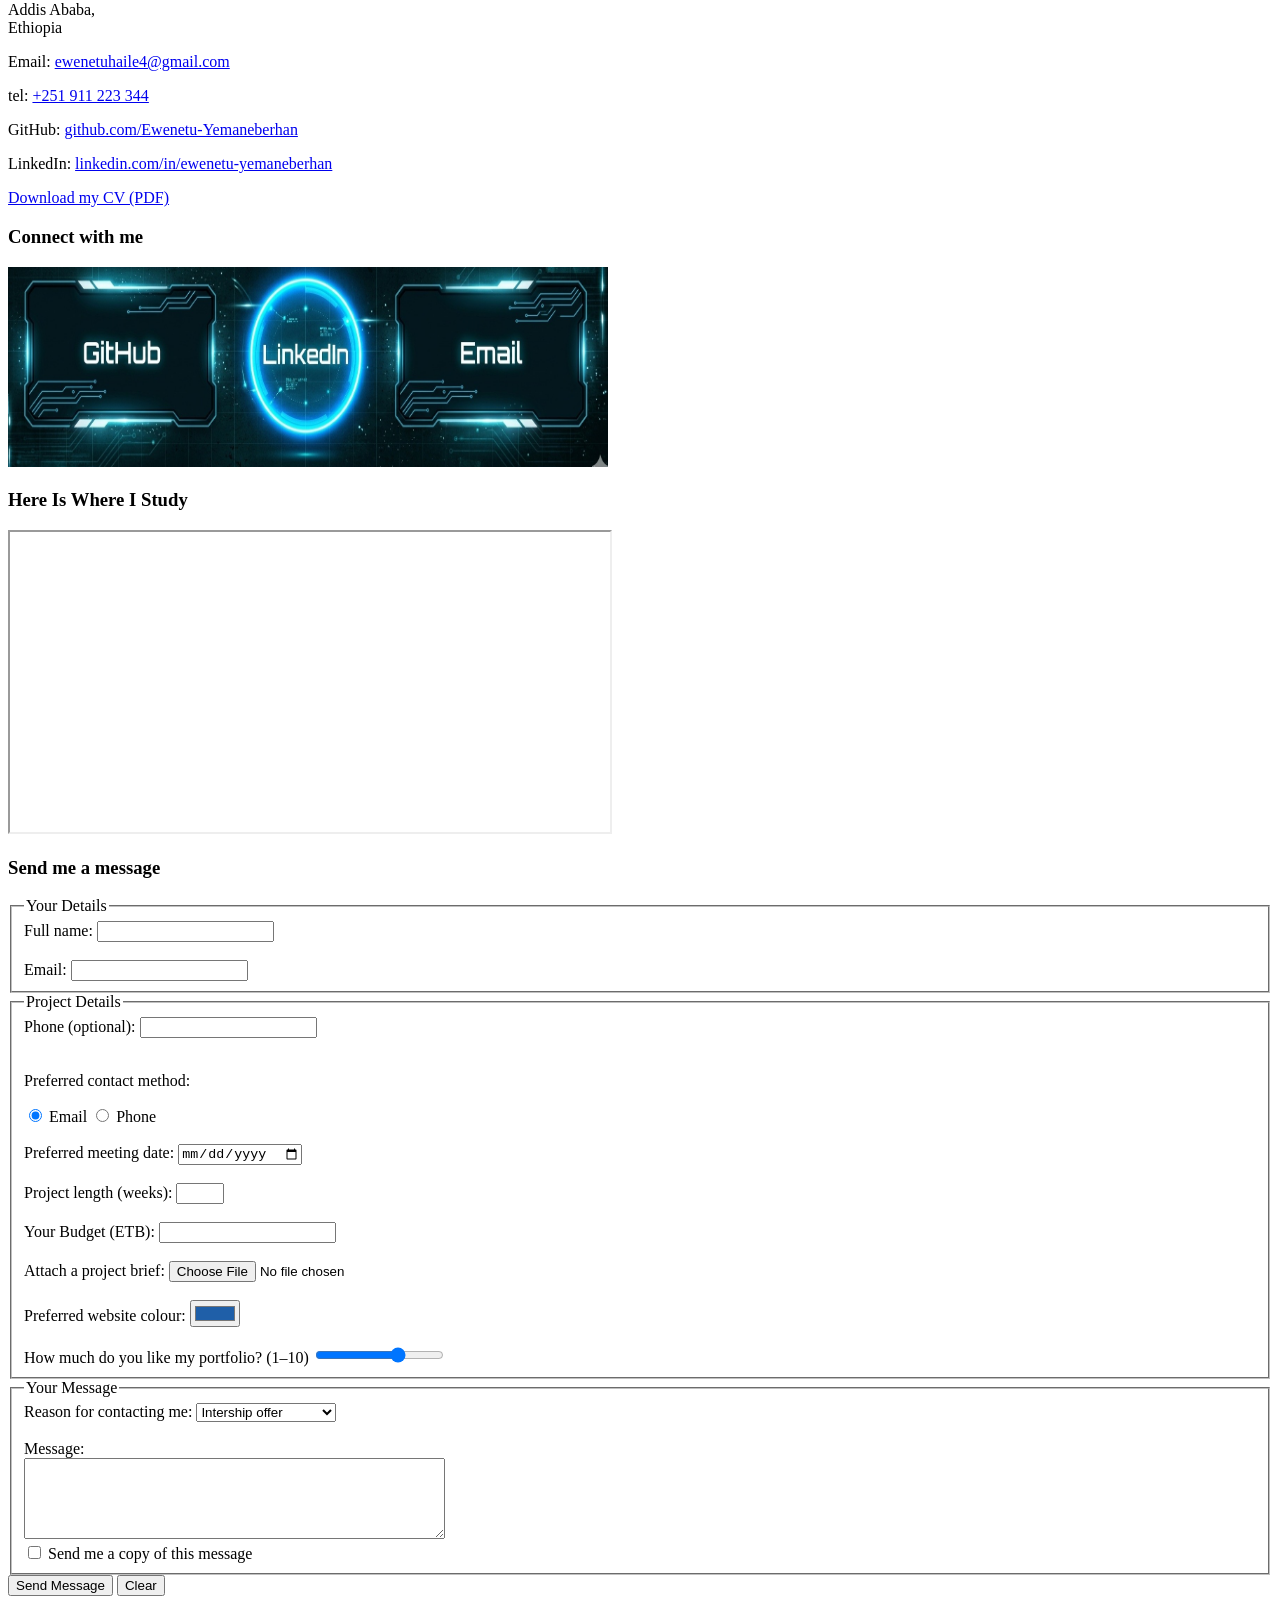
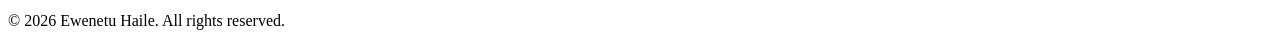
==== commit b8299e5f: "Fixed favicon" ====
--- a/index.html
+++ b/index.html
@@ -3,6 +3,7 @@
 <head>
     <meta charset="UTF-8">
     <meta name="viewport" content="width=device-width, initial-scale=1.0">
+    <link rel="icon" type="image/jpg" href="images/favicon.jpg">
     <canvas id="logo" width="120" height="120">Ewenetu Haile logo</canvas>
     <meta name="description" content="Portfolio of Ewenetu Haile, Software Engineering
     student and aspiring web developer in Addis Ababa.">
@@ -10,7 +11,6 @@
     developer, HTML">
     <meta name="author" content="Ewenetu Haile">
     <title>Ewenetu Haile | Portfolio</title>
-    <link rel="icon" type="image/jpg" href="images/favicon.jpg">
 </head>
 <body>
 <header> 
@@ -310,7 +310,7 @@
     <h2>Contact</h2>
     <p>Address:<br>Addis Ababa,<br>Ethiopia</p>
     <p>Email: <a href="mailto:ewenetuhaile4@gmail.com">ewenetuhaile4@gmail.com</a></p>
-    <p><a href="tel:+251911223344">+251&nbsp;911&nbsp;223&nbsp;344</a></p>
+    <p>tel: <a href="+251911223344">+251&nbsp;911&nbsp;223&nbsp;344</a></p>
     <p>GitHub: <a href="https://github.com/Ewenetu-Yemaneberhan">github.com/Ewenetu-Yemaneberhan</a></p>
     <p>LinkedIn: <a
     href="https://www.linkedin.com/in/ewenetu-yemaneberhan">linkedin.com/in/ewenetu-yemaneberhan</a></p>
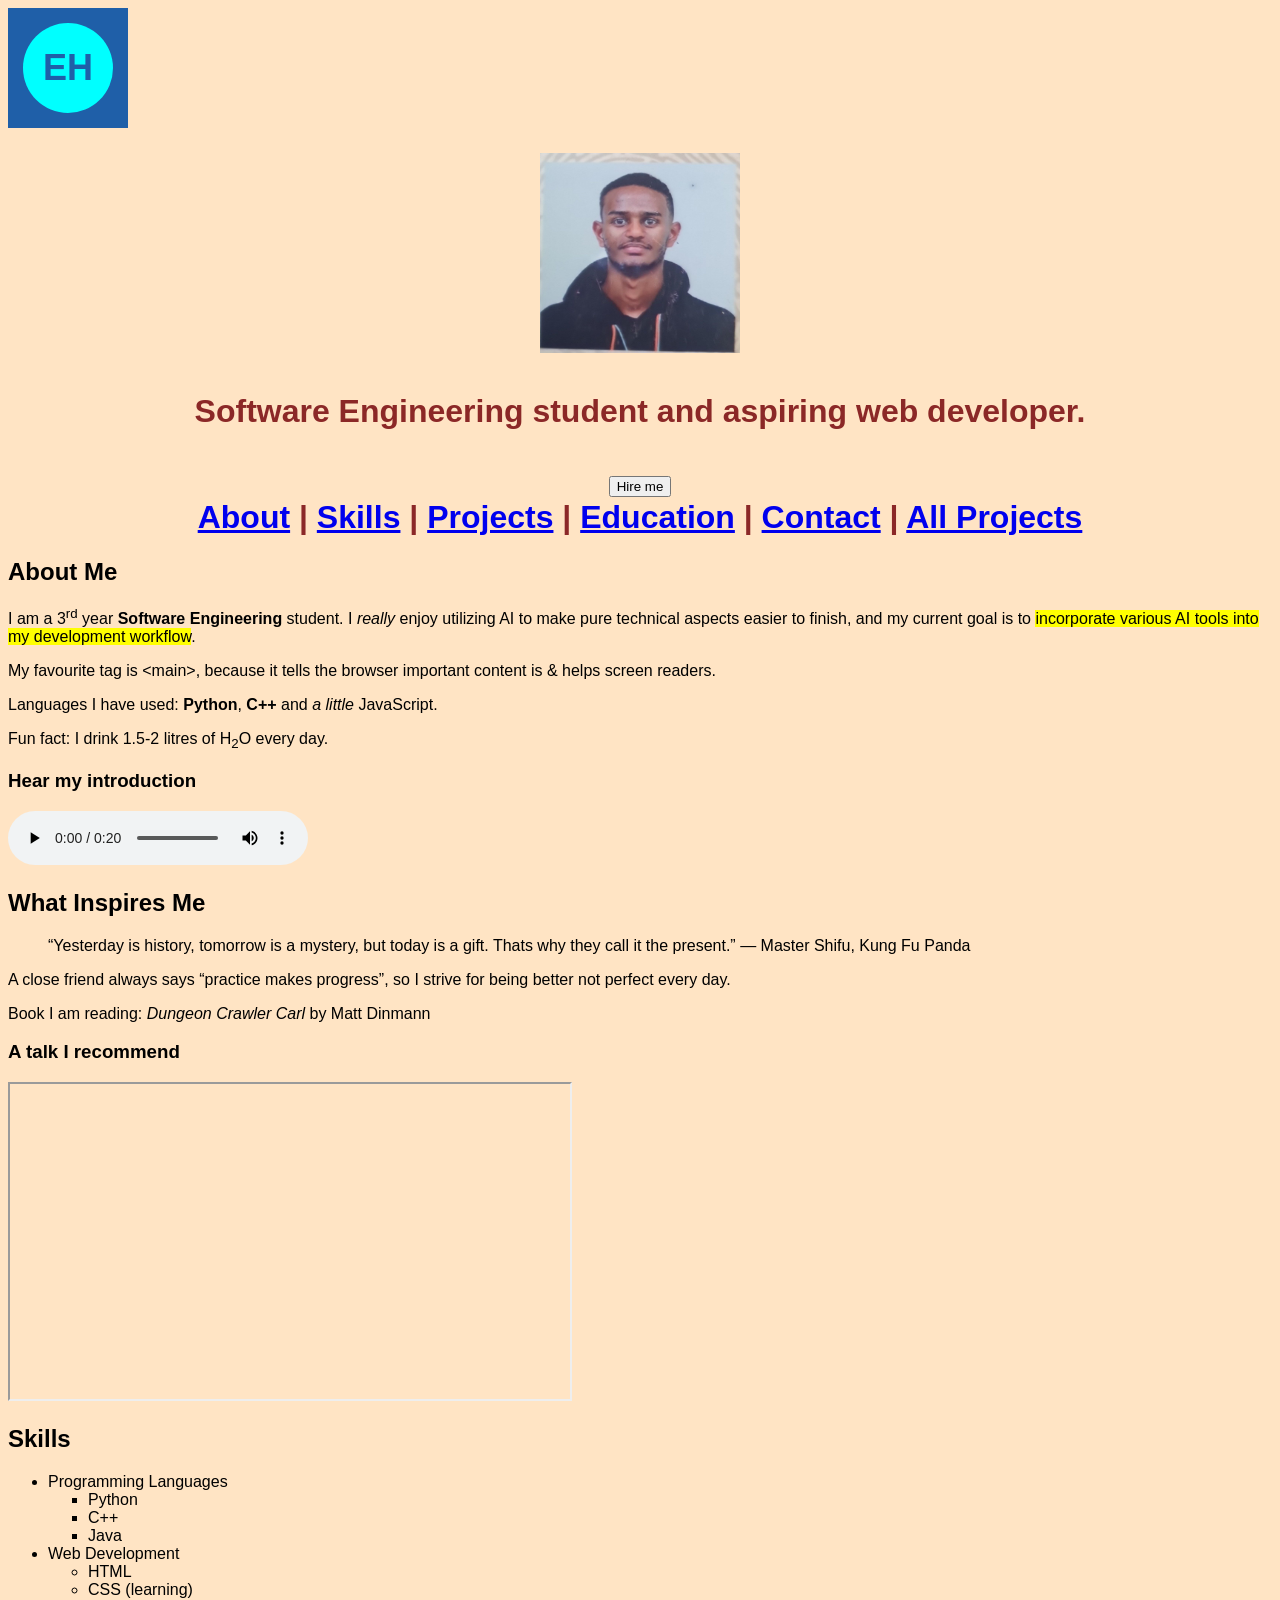
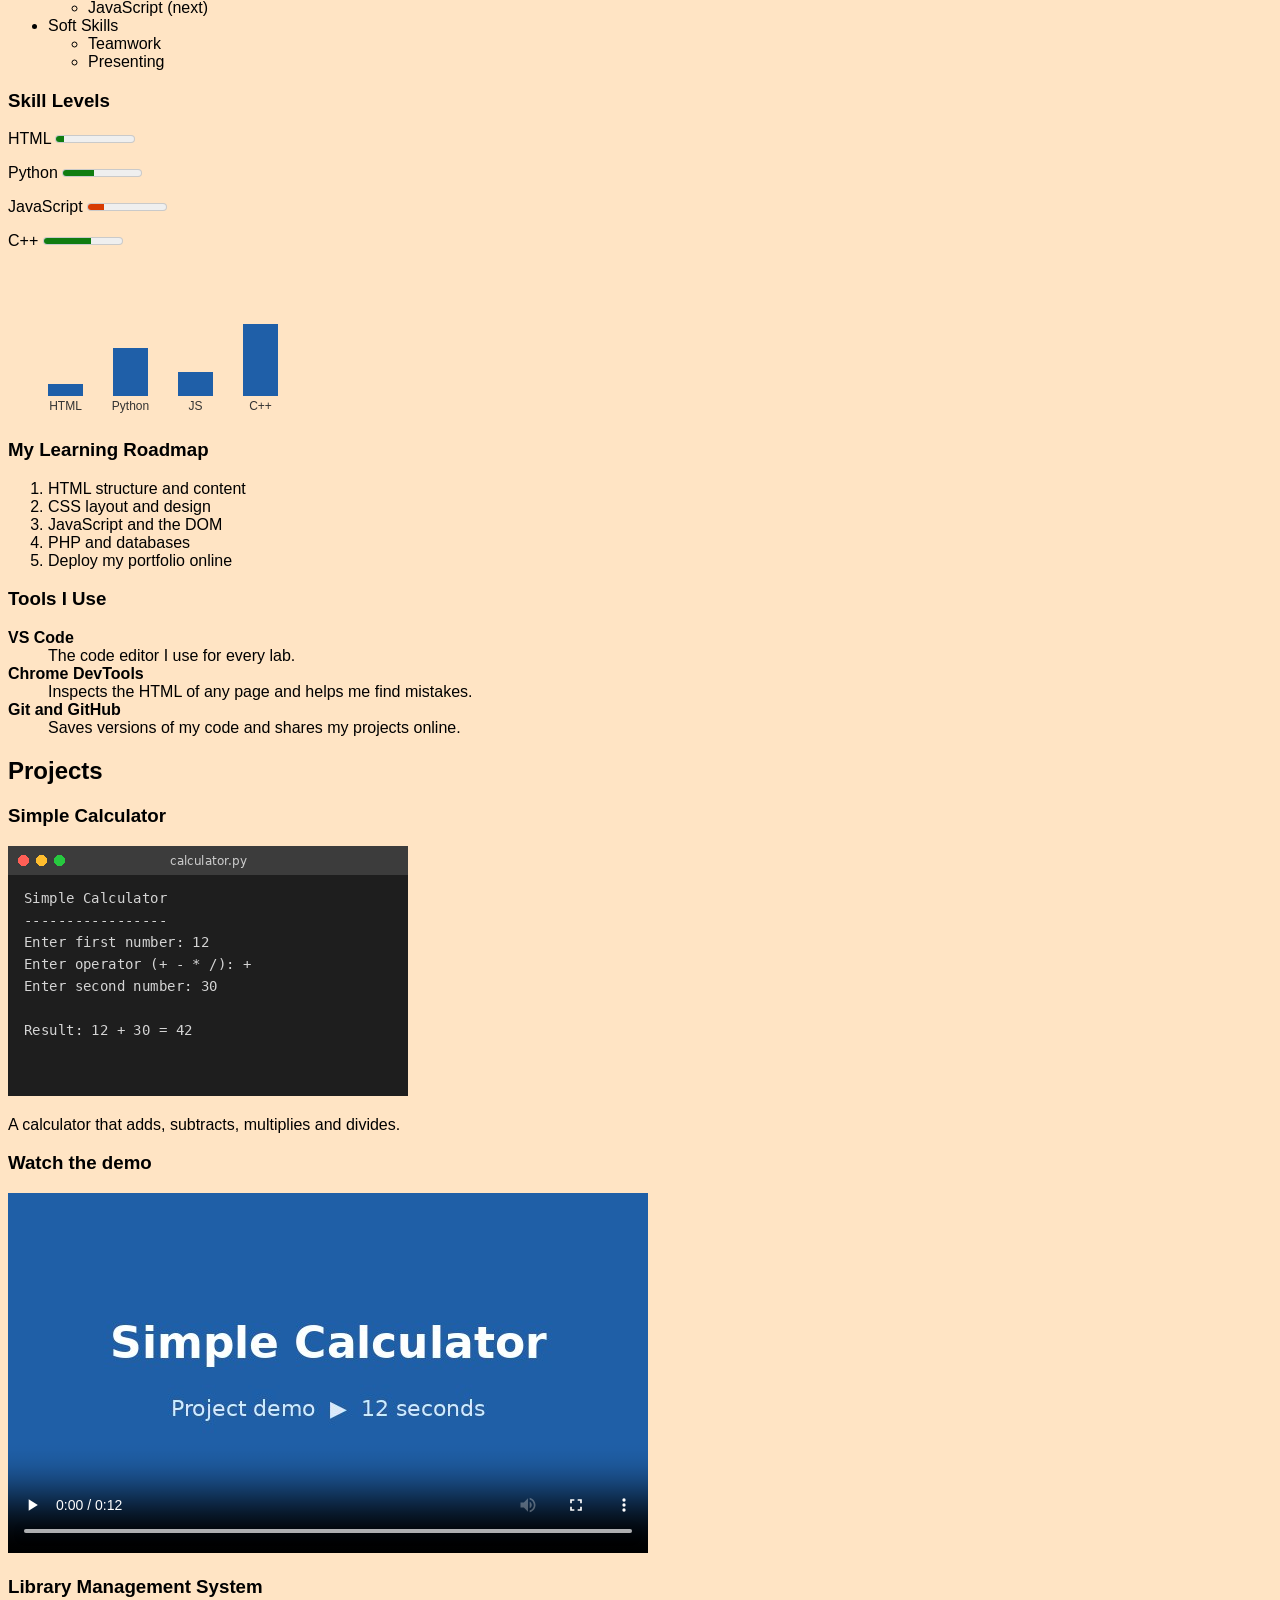
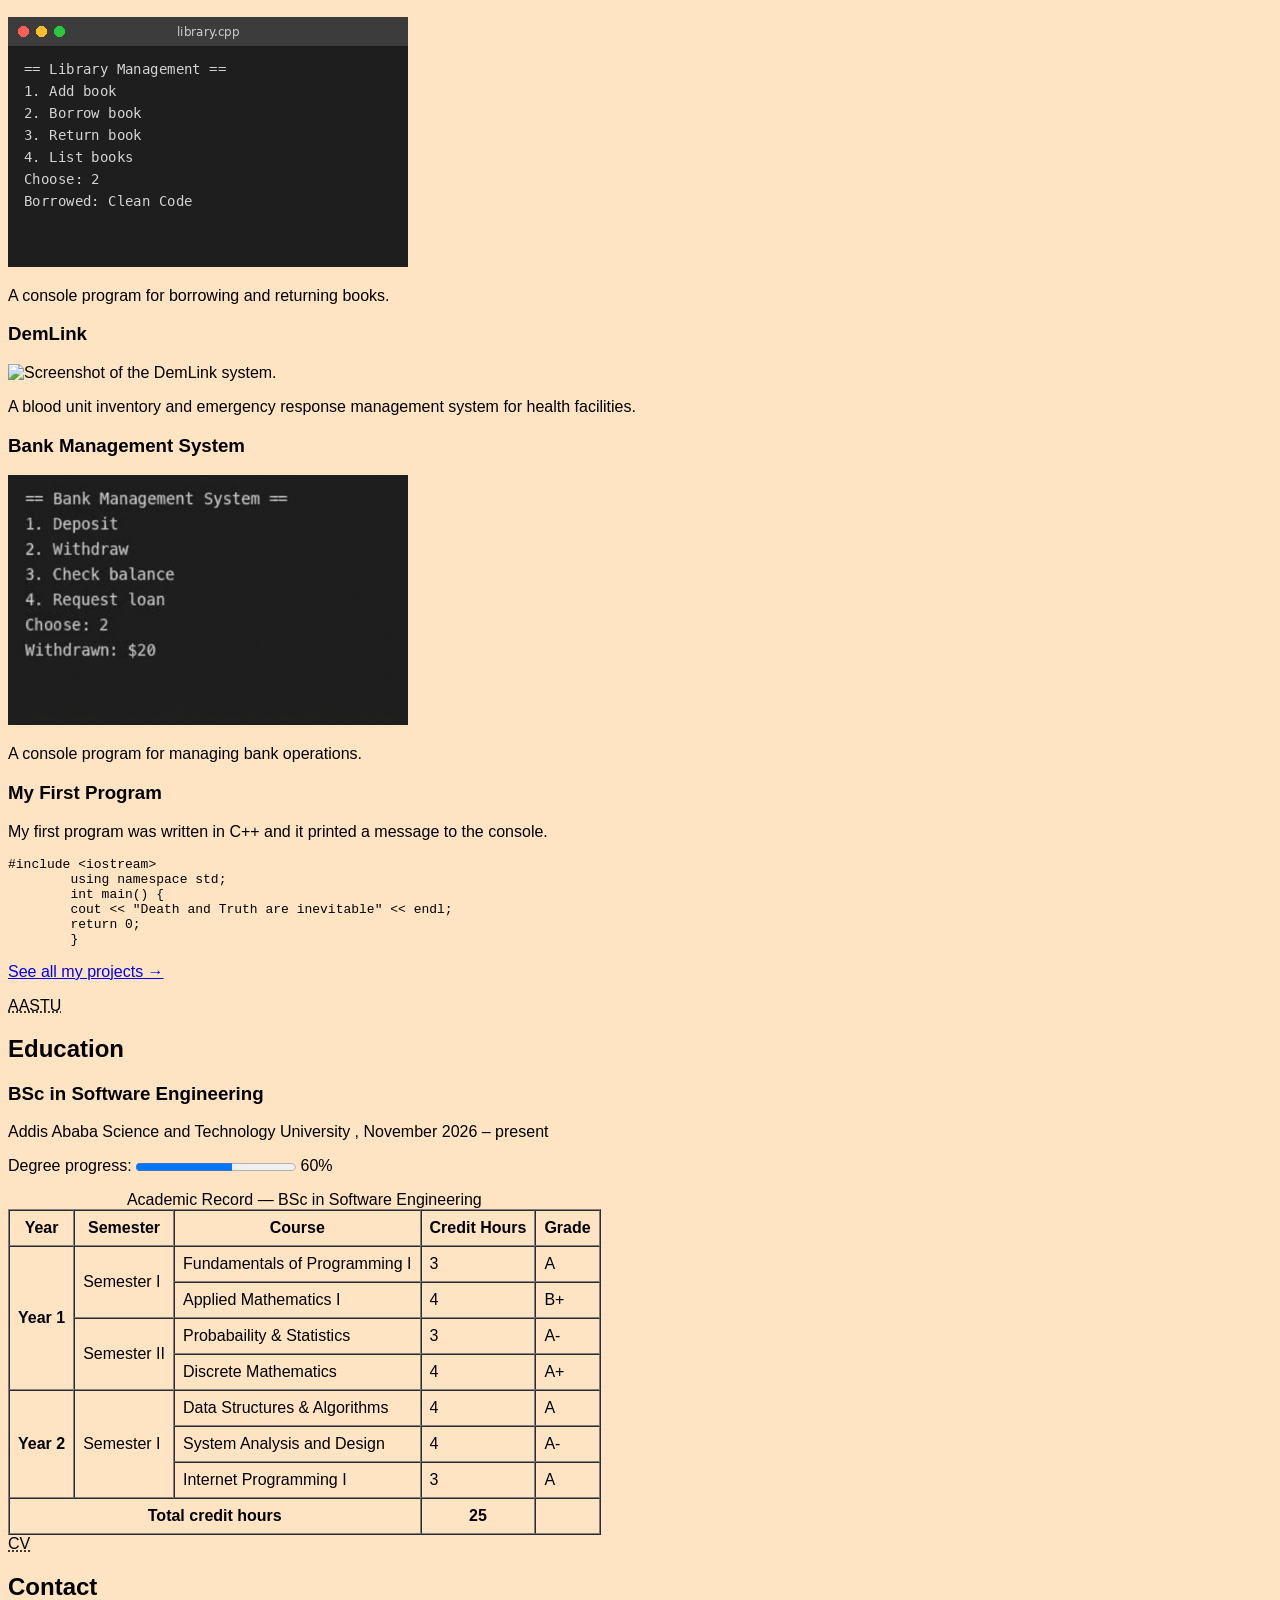
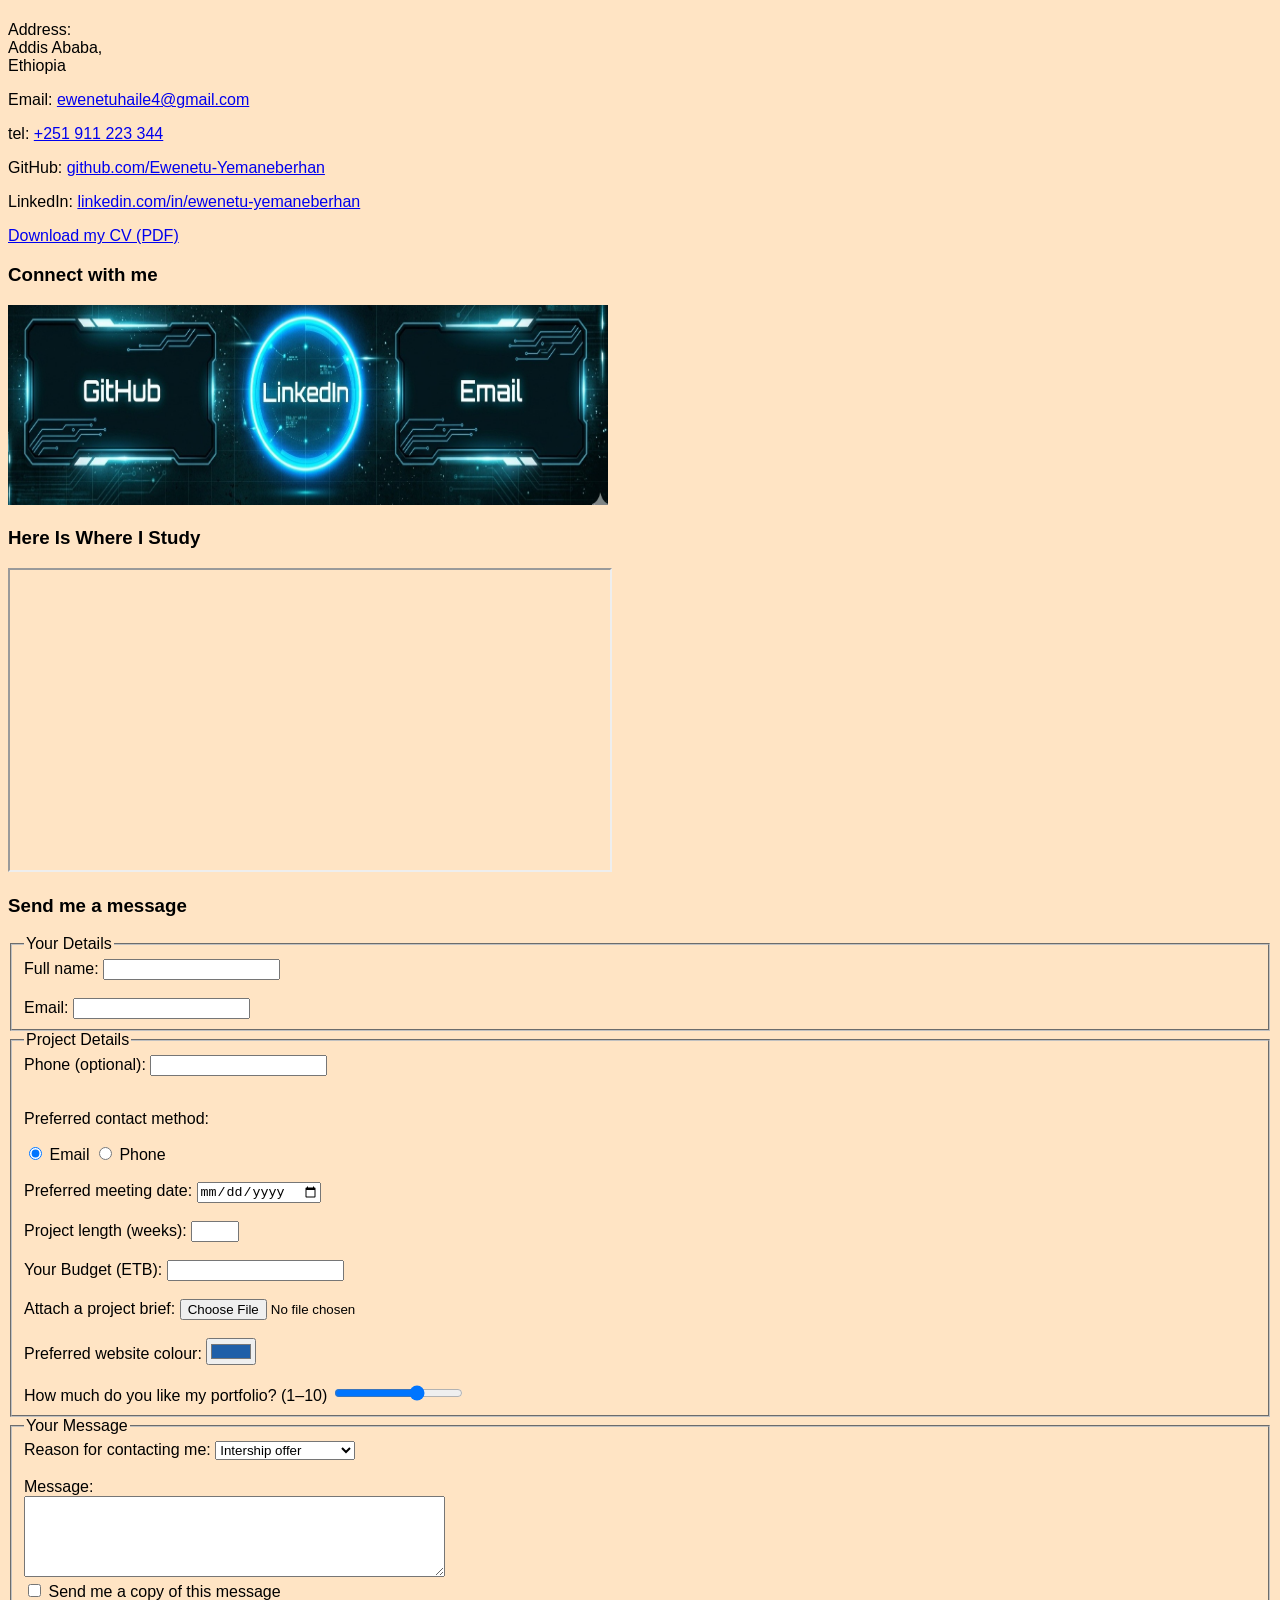
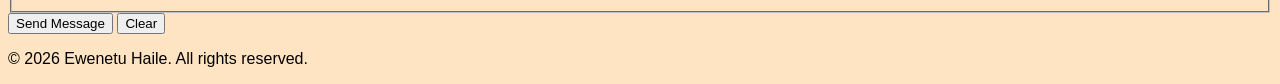
==== commit 981fea37: "L-15: adding background style to all three pages" ====
--- a/index.html
+++ b/index.html
@@ -11,11 +11,12 @@
     developer, HTML">
     <meta name="author" content="Ewenetu Haile">
     <title>Ewenetu Haile | Portfolio</title>
+    <link rel="stylesheet" href="css/style.css">
 </head>
 <body>
 <header> 
    
-    <h1>Ewenetu Haile</h1>
+    <h1 style="color: rgba(121, 9, 14, 0.862); text-align: center;"Ewenetu Haile</h1>
     <img src="images/profile.jpg" alt="Portrait of Ewenetu Haile smiling"
      title="Ewenetu Haile" width="200" height="200">
     <p>Software Engineering student and aspiring web developer.</p>
--- a/css/style.css
+++ b/css/style.css
@@ -0,0 +1,8 @@
+/* ==========================================
+ Portfolio stylesheet — Abebe Kebede
+ ========================================== */
+/* ---------- Base ---------- */
+body{
+    background-color:bisque; /* bisque */
+    font-family: Arial, sans-seif;
+}
